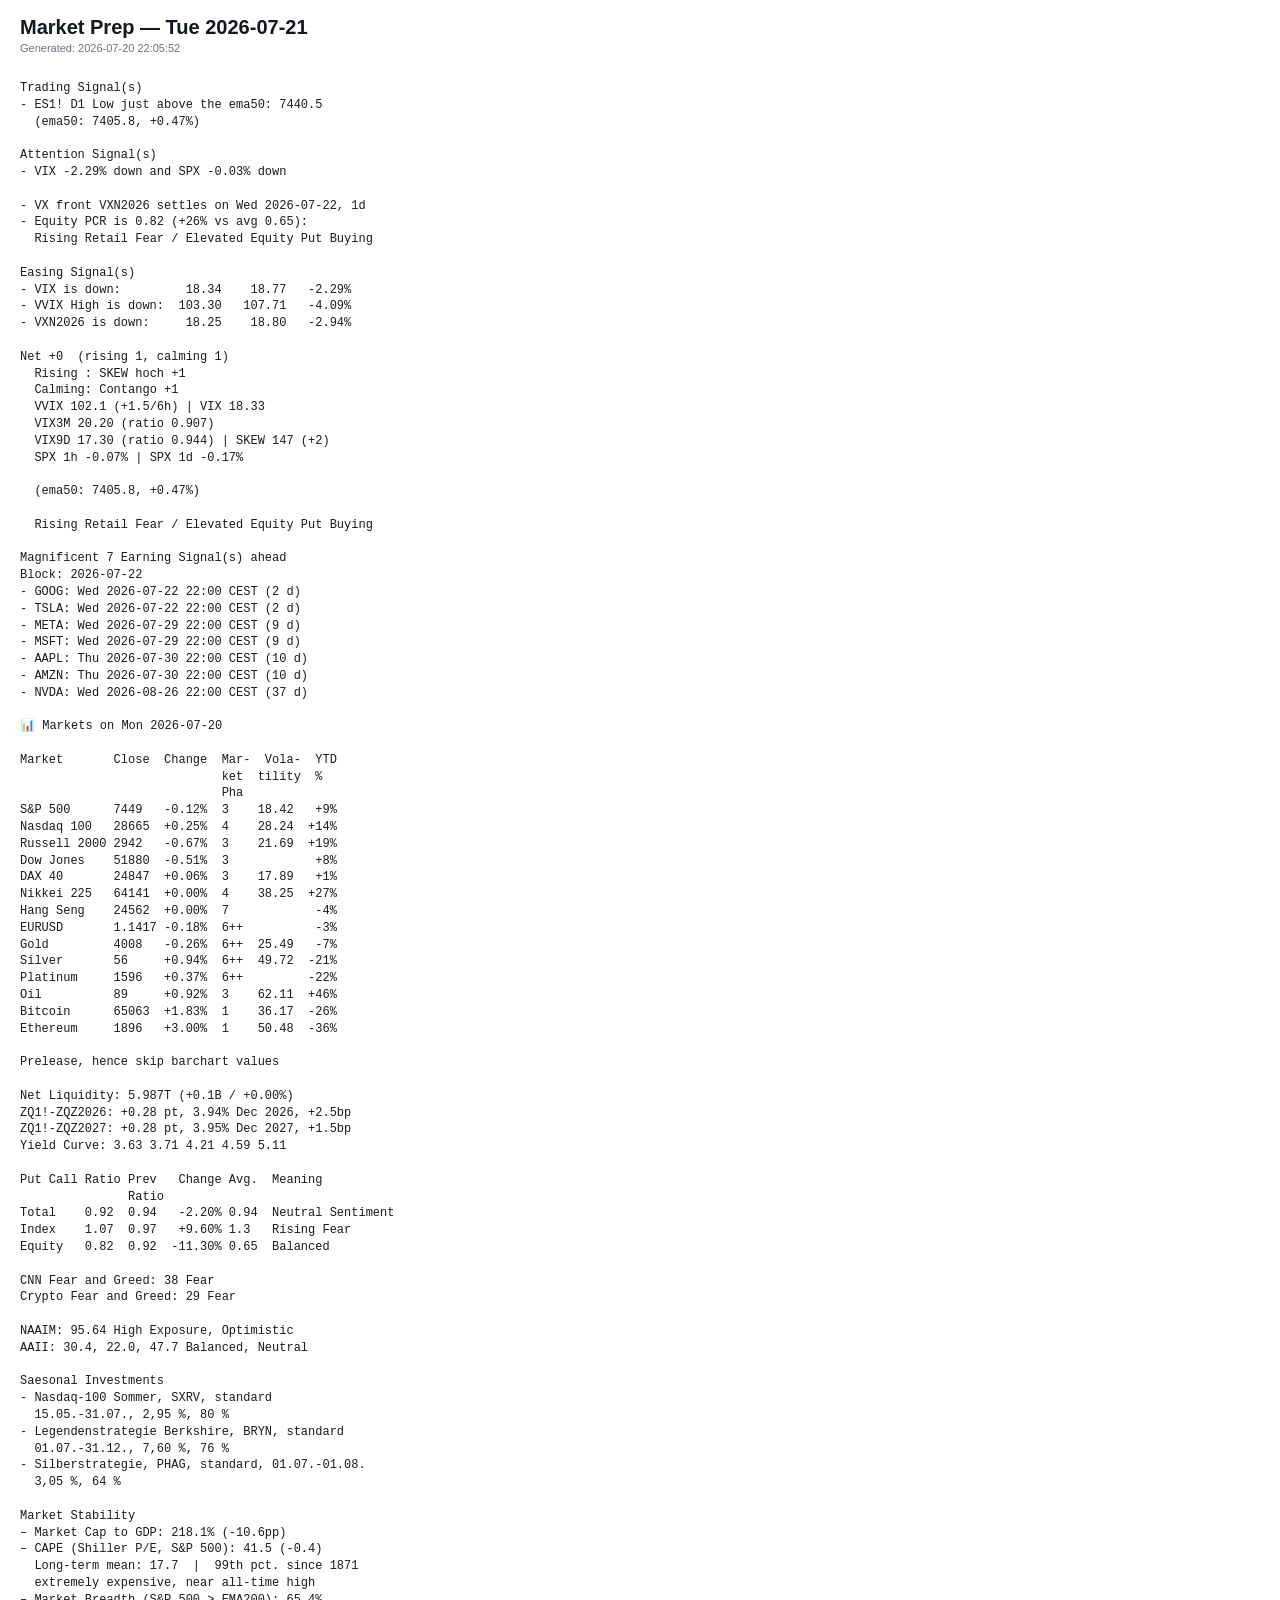
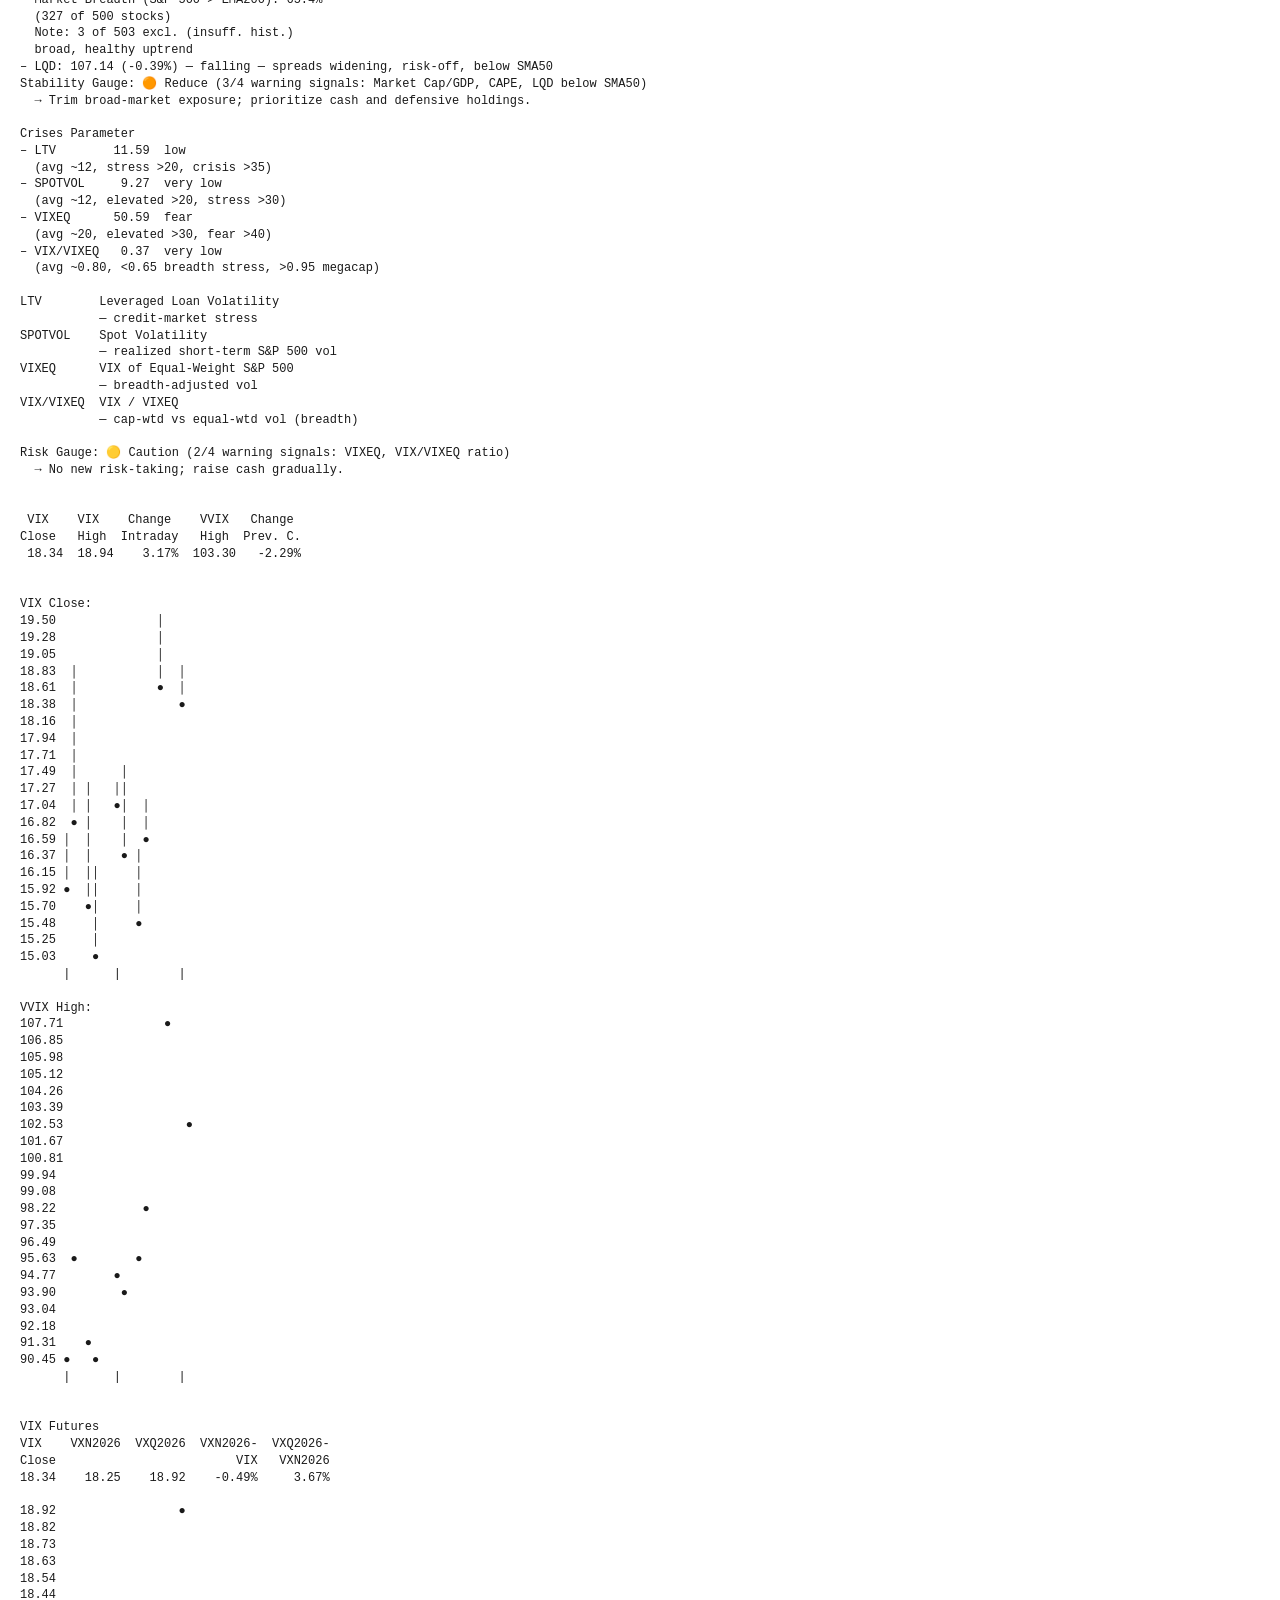
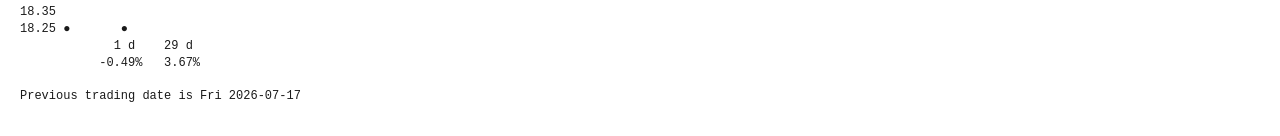
==== market-prep/index.html @ 18270eff "Pre Market Tue 2026-07-21" ====
<!doctype html>
<html lang="en">
<head>
  <meta charset="utf-8"/>
  <meta name="viewport" content="width=device-width, initial-scale=1"/>
  <title>Premarket Prep Tue 2026-07-21</title>
  <style>
    body{margin:0;background:#fff;}
    .hdr{padding:16px 20px 12px;}
    .hdr-title{font-family:"Segoe UI","Noto Sans",sans-serif;font-size:20px;font-weight:700;color:#131722;}
    .hdr-sub{font-family:"Segoe UI","Noto Sans",sans-serif;font-size:11px;color:#6b7280;margin-top:3px;}
    .content{padding:14px 20px;font-family:"Consolas","Courier New",monospace;font-size:12px;line-height:1.4;white-space:pre-wrap;color:#1a1a1a;}
    .dl{margin-top:16px;}
    .dl a{color:#2962ff;}
  </style>
</head>
<body>
  <div class="hdr">
    <div class="hdr-title">Market Prep &mdash; Tue 2026-07-21</div>
    <div class="hdr-sub">Generated: 2026-07-20 22:05:52</div>
  </div>
  <div class="content">Trading Signal(s)
- ES1! D1 Low just above the ema50: 7440.5
  (ema50: 7405.8, +0.47%)

Attention Signal(s)
- VIX -2.29% down and SPX -0.03% down

- VX front VXN2026 settles on Wed 2026-07-22, 1d
- Equity PCR is 0.82 (+26% vs avg 0.65):
  Rising Retail Fear / Elevated Equity Put Buying

Easing Signal(s)
- VIX is down:         18.34    18.77   -2.29%
- VVIX High is down:  103.30   107.71   -4.09%
- VXN2026 is down:     18.25    18.80   -2.94%

Net +0  (rising 1, calming 1)
  Rising : SKEW hoch +1
  Calming: Contango +1
  VVIX 102.1 (+1.5/6h) | VIX 18.33
  VIX3M 20.20 (ratio 0.907)
  VIX9D 17.30 (ratio 0.944) | SKEW 147 (+2)
  SPX 1h -0.07% | SPX 1d -0.17%

  (ema50: 7405.8, +0.47%)

  Rising Retail Fear / Elevated Equity Put Buying

Magnificent 7 Earning Signal(s) ahead
Block: 2026-07-22
- GOOG: Wed 2026-07-22 22:00 CEST (2 d)
- TSLA: Wed 2026-07-22 22:00 CEST (2 d)
- META: Wed 2026-07-29 22:00 CEST (9 d)
- MSFT: Wed 2026-07-29 22:00 CEST (9 d)
- AAPL: Thu 2026-07-30 22:00 CEST (10 d)
- AMZN: Thu 2026-07-30 22:00 CEST (10 d)
- NVDA: Wed 2026-08-26 22:00 CEST (37 d)

📊 Markets on Mon 2026-07-20

Market       Close  Change  Mar-  Vola-  YTD
                            ket  tility  %
                            Pha
S&amp;P 500      7449   -0.12%  3    18.42   +9%
Nasdaq 100   28665  +0.25%  4    28.24  +14%
Russell 2000 2942   -0.67%  3    21.69  +19%
Dow Jones    51880  -0.51%  3            +8%
DAX 40       24847  +0.06%  3    17.89   +1%
Nikkei 225   64141  +0.00%  4    38.25  +27%
Hang Seng    24562  +0.00%  7            -4%
EURUSD       1.1417 -0.18%  6++          -3%
Gold         4008   -0.26%  6++  25.49   -7%
Silver       56     +0.94%  6++  49.72  -21%
Platinum     1596   +0.37%  6++         -22%
Oil          89     +0.92%  3    62.11  +46%
Bitcoin      65063  +1.83%  1    36.17  -26%
Ethereum     1896   +3.00%  1    50.48  -36%

Prelease, hence skip barchart values

Net Liquidity: 5.987T (+0.1B / +0.00%)
ZQ1!-ZQZ2026: +0.28 pt, 3.94% Dec 2026, +2.5bp
ZQ1!-ZQZ2027: +0.28 pt, 3.95% Dec 2027, +1.5bp
Yield Curve: 3.63 3.71 4.21 4.59 5.11

Put Call Ratio Prev   Change Avg.  Meaning
               Ratio
Total    0.92  0.94   -2.20% 0.94  Neutral Sentiment
Index    1.07  0.97   +9.60% 1.3   Rising Fear
Equity   0.82  0.92  -11.30% 0.65  Balanced

CNN Fear and Greed: 38 Fear
Crypto Fear and Greed: 29 Fear

NAAIM: 95.64 High Exposure, Optimistic
AAII: 30.4, 22.0, 47.7 Balanced, Neutral

Saesonal Investments
- Nasdaq-100 Sommer, SXRV, standard
  15.05.-31.07., 2,95 %, 80 %
- Legendenstrategie Berkshire, BRYN, standard
  01.07.-31.12., 7,60 %, 76 %
- Silberstrategie, PHAG, standard, 01.07.-01.08.
  3,05 %, 64 %

Market Stability
– Market Cap to GDP: 218.1% (-10.6pp)
– CAPE (Shiller P/E, S&amp;P 500): 41.5 (-0.4)
  Long-term mean: 17.7  |  99th pct. since 1871
  extremely expensive, near all-time high
– Market Breadth (S&amp;P 500 &gt; EMA200): 65.4%
  (327 of 500 stocks)
  Note: 3 of 503 excl. (insuff. hist.)
  broad, healthy uptrend
– LQD: 107.14 (-0.39%) — falling — spreads widening, risk-off, below SMA50
Stability Gauge: 🟠 Reduce (3/4 warning signals: Market Cap/GDP, CAPE, LQD below SMA50)
  → Trim broad-market exposure; prioritize cash and defensive holdings.

Crises Parameter
– LTV        11.59  low
  (avg ~12, stress &gt;20, crisis &gt;35)
– SPOTVOL     9.27  very low
  (avg ~12, elevated &gt;20, stress &gt;30)
– VIXEQ      50.59  fear
  (avg ~20, elevated &gt;30, fear &gt;40)
– VIX/VIXEQ   0.37  very low
  (avg ~0.80, &lt;0.65 breadth stress, &gt;0.95 megacap)

LTV        Leveraged Loan Volatility
           — credit-market stress
SPOTVOL    Spot Volatility
           — realized short-term S&amp;P 500 vol
VIXEQ      VIX of Equal-Weight S&amp;P 500
           — breadth-adjusted vol
VIX/VIXEQ  VIX / VIXEQ
           — cap-wtd vs equal-wtd vol (breadth)

Risk Gauge: 🟡 Caution (2/4 warning signals: VIXEQ, VIX/VIXEQ ratio)
  → No new risk-taking; raise cash gradually.


 VIX    VIX    Change    VVIX   Change
Close   High  Intraday   High  Prev. C.
 18.34  18.94    3.17%  103.30   -2.29%


VIX Close:
19.50              │
19.28              │
19.05              │
18.83  │           │  │
18.61  │           ●  │
18.38  │              ●
18.16  │
17.94  │
17.71  │
17.49  │      │
17.27  │ │   ││
17.04  │ │   ●│  │
16.82  ● │    │  │
16.59 │  │    │  ●
16.37 │  │    ● │
16.15 │  ││     │
15.92 ●  ││     │
15.70    ●│     │
15.48     │     ●
15.25     │
15.03     ●
      |      |        |

VVIX High:
107.71              ●
106.85
105.98
105.12
104.26
103.39
102.53                 ●
101.67
100.81
99.94
99.08
98.22            ●
97.35
96.49
95.63  ●        ●
94.77        ●
93.90         ●
93.04
92.18
91.31    ●
90.45 ●   ●
      |      |        |


VIX Futures
VIX    VXN2026  VXQ2026  VXN2026-  VXQ2026-
Close                         VIX   VXN2026
18.34    18.25    18.92    -0.49%     3.67%

18.92                 ●
18.82
18.73
18.63
18.54
18.44
18.35
18.25 ●       ●
             1 d    29 d
           -0.49%   3.67%

Previous trading date is Fri 2026-07-17
  </div>
</body>
</html>
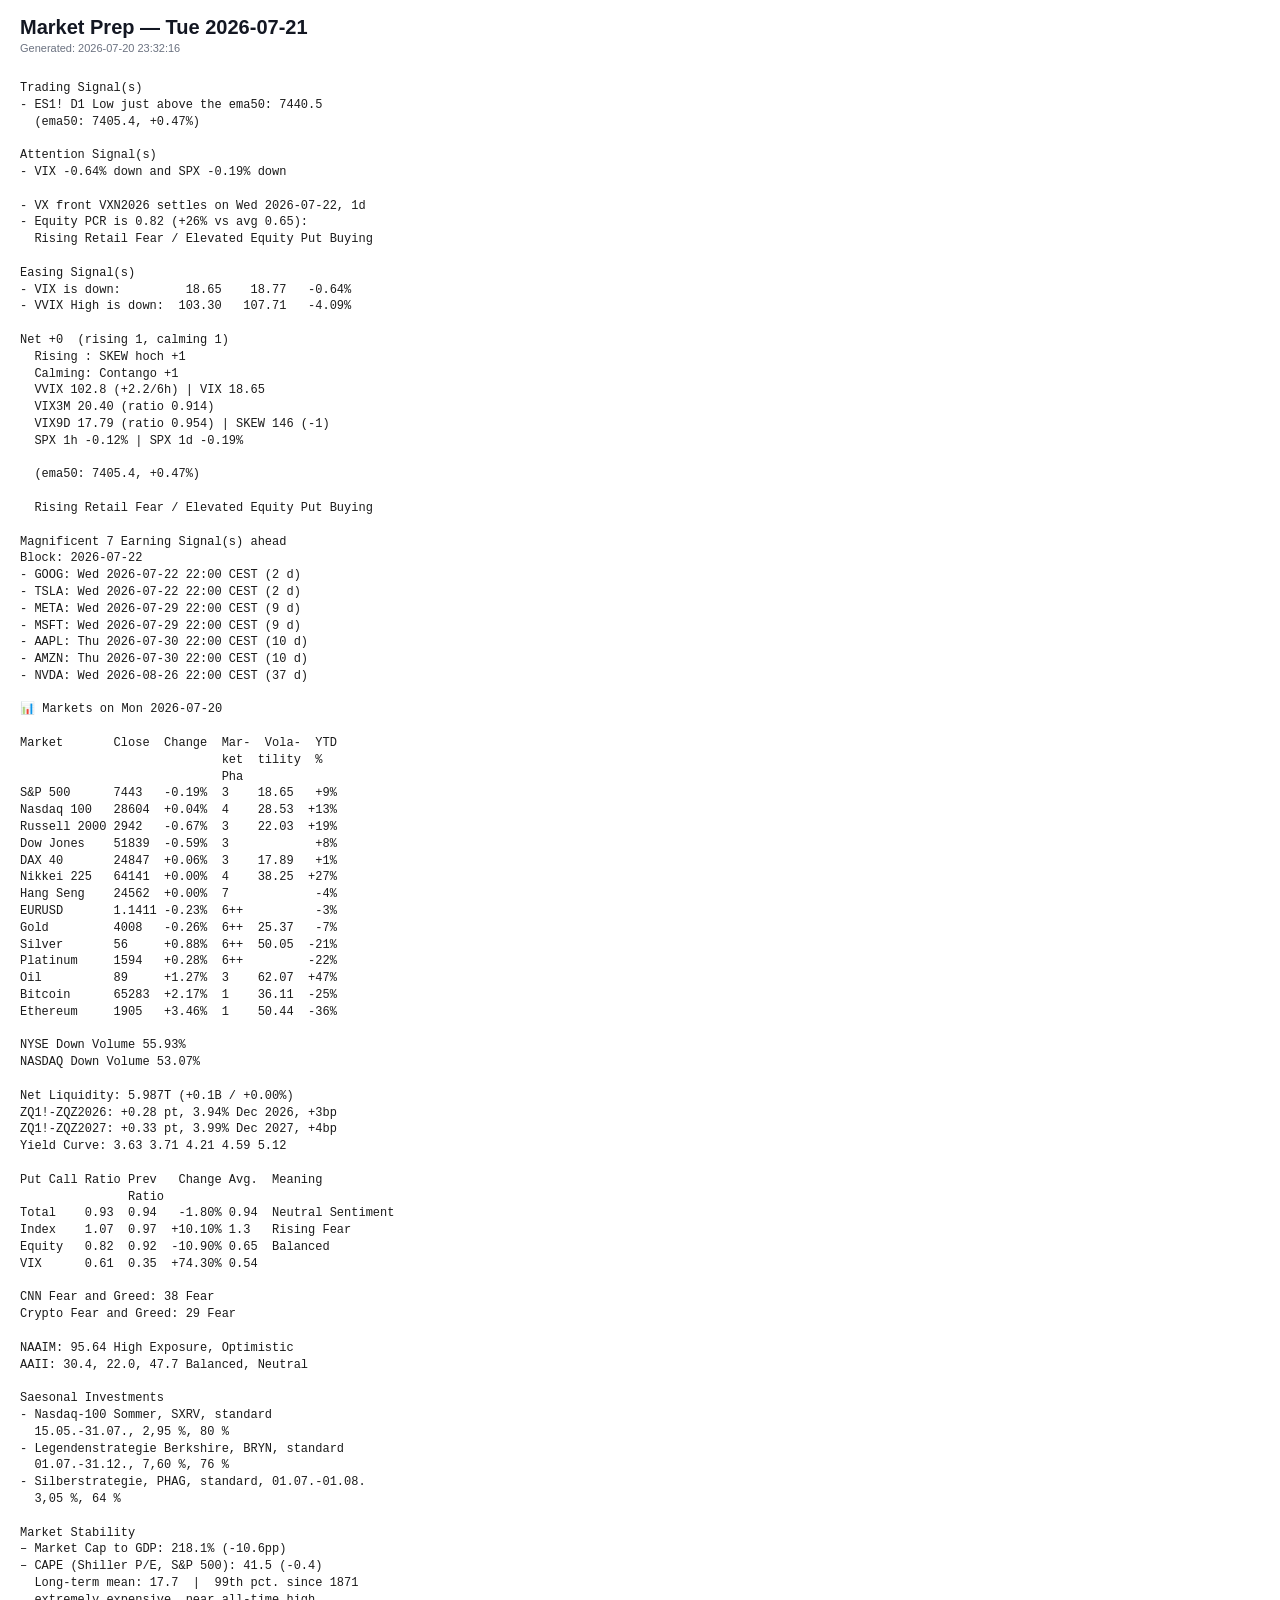
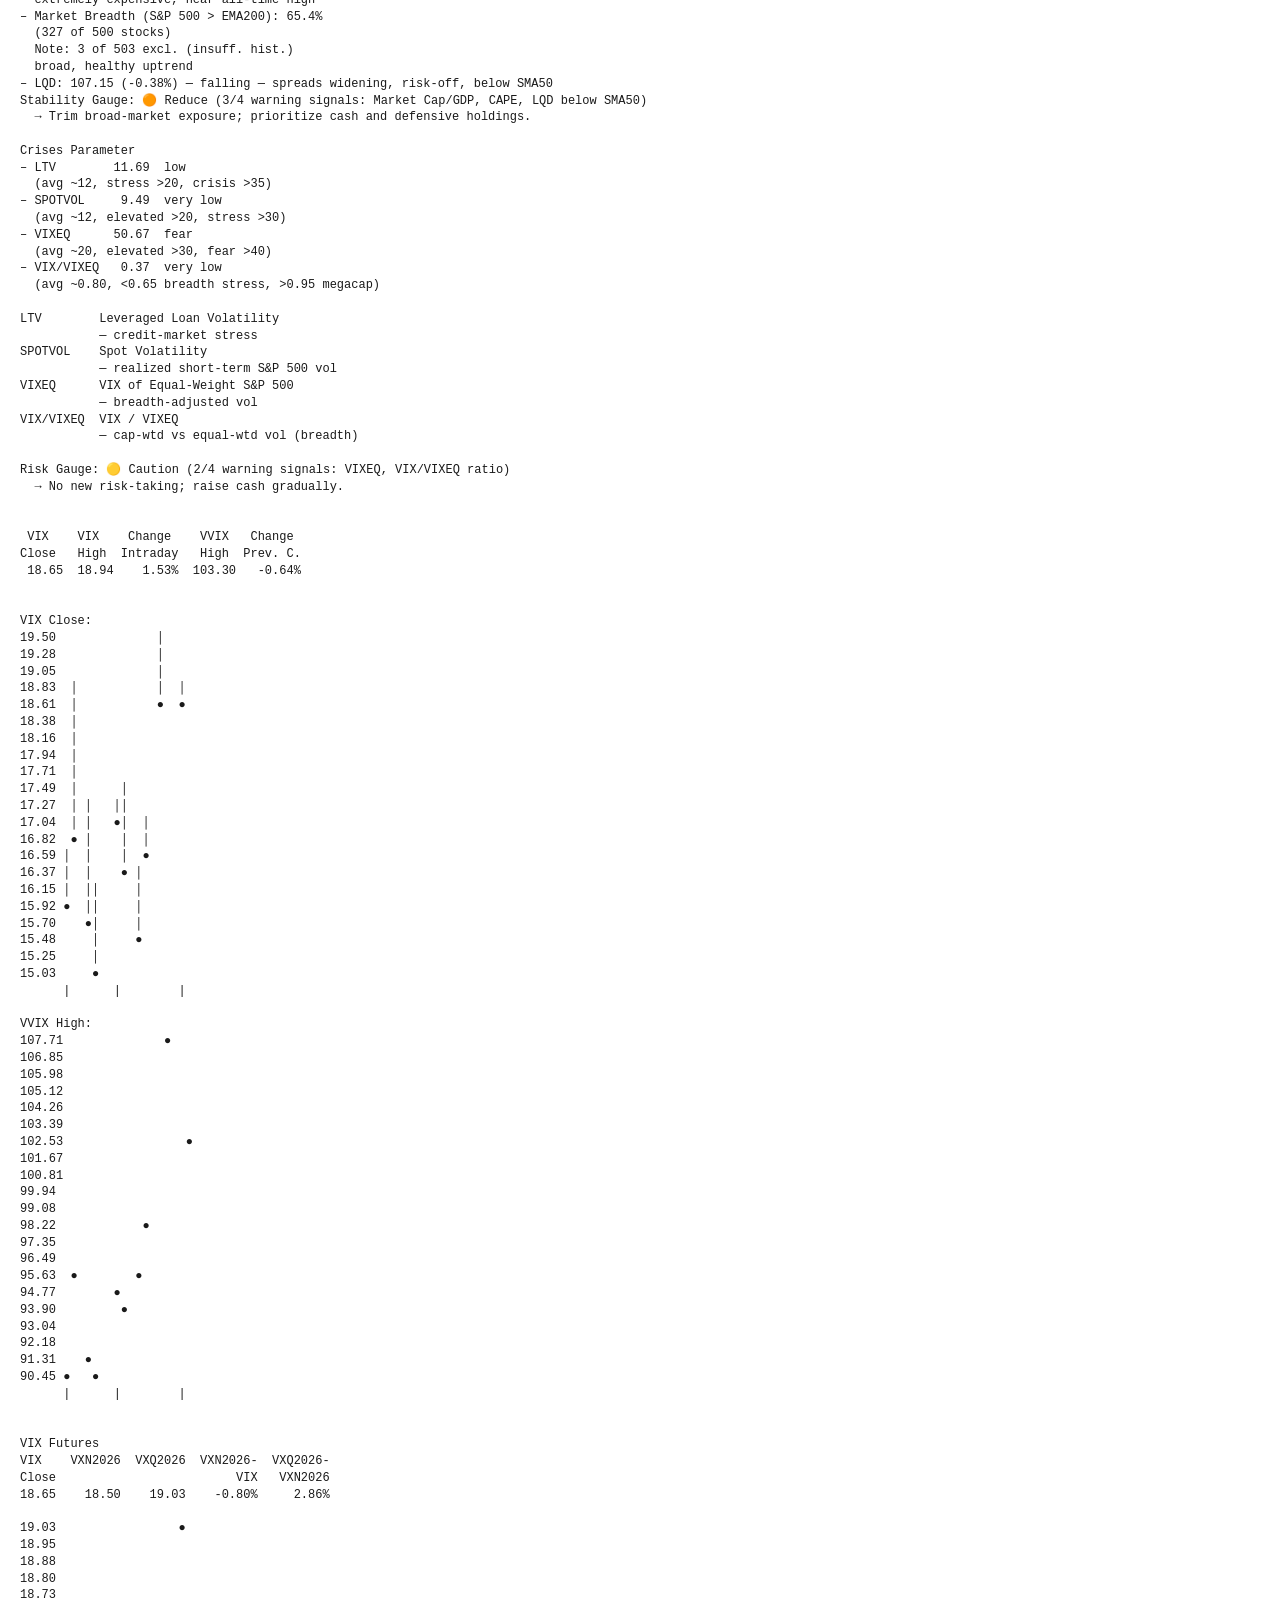
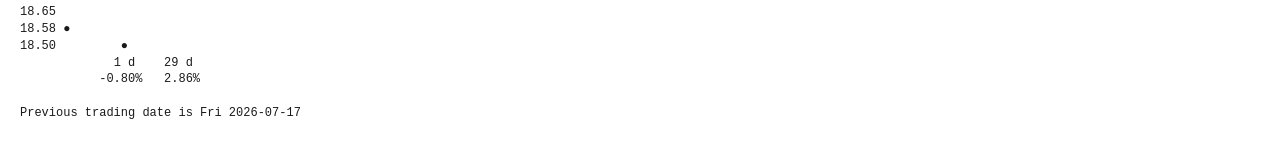
==== commit 3d13a0b2: "Pre Market Tue 2026-07-21" ====
--- a/market-prep/index.html
+++ b/market-prep/index.html
@@ -17,33 +17,32 @@
 <body>
   <div class="hdr">
     <div class="hdr-title">Market Prep &mdash; Tue 2026-07-21</div>
-    <div class="hdr-sub">Generated: 2026-07-20 22:05:52</div>
+    <div class="hdr-sub">Generated: 2026-07-20 23:32:16</div>
   </div>
   <div class="content">Trading Signal(s)
 - ES1! D1 Low just above the ema50: 7440.5
-  (ema50: 7405.8, +0.47%)
+  (ema50: 7405.4, +0.47%)
 
 Attention Signal(s)
-- VIX -2.29% down and SPX -0.03% down
+- VIX -0.64% down and SPX -0.19% down
 
 - VX front VXN2026 settles on Wed 2026-07-22, 1d
 - Equity PCR is 0.82 (+26% vs avg 0.65):
   Rising Retail Fear / Elevated Equity Put Buying
 
 Easing Signal(s)
-- VIX is down:         18.34    18.77   -2.29%
+- VIX is down:         18.65    18.77   -0.64%
 - VVIX High is down:  103.30   107.71   -4.09%
-- VXN2026 is down:     18.25    18.80   -2.94%
 
 Net +0  (rising 1, calming 1)
   Rising : SKEW hoch +1
   Calming: Contango +1
-  VVIX 102.1 (+1.5/6h) | VIX 18.33
-  VIX3M 20.20 (ratio 0.907)
-  VIX9D 17.30 (ratio 0.944) | SKEW 147 (+2)
-  SPX 1h -0.07% | SPX 1d -0.17%
-
-  (ema50: 7405.8, +0.47%)
+  VVIX 102.8 (+2.2/6h) | VIX 18.65
+  VIX3M 20.40 (ratio 0.914)
+  VIX9D 17.79 (ratio 0.954) | SKEW 146 (-1)
+  SPX 1h -0.12% | SPX 1d -0.19%
+
+  (ema50: 7405.4, +0.47%)
 
   Rising Retail Fear / Elevated Equity Put Buying
 
@@ -62,33 +61,35 @@
 Market       Close  Change  Mar-  Vola-  YTD
                             ket  tility  %
                             Pha
-S&amp;P 500      7449   -0.12%  3    18.42   +9%
-Nasdaq 100   28665  +0.25%  4    28.24  +14%
-Russell 2000 2942   -0.67%  3    21.69  +19%
-Dow Jones    51880  -0.51%  3            +8%
+S&amp;P 500      7443   -0.19%  3    18.65   +9%
+Nasdaq 100   28604  +0.04%  4    28.53  +13%
+Russell 2000 2942   -0.67%  3    22.03  +19%
+Dow Jones    51839  -0.59%  3            +8%
 DAX 40       24847  +0.06%  3    17.89   +1%
 Nikkei 225   64141  +0.00%  4    38.25  +27%
 Hang Seng    24562  +0.00%  7            -4%
-EURUSD       1.1417 -0.18%  6++          -3%
-Gold         4008   -0.26%  6++  25.49   -7%
-Silver       56     +0.94%  6++  49.72  -21%
-Platinum     1596   +0.37%  6++         -22%
-Oil          89     +0.92%  3    62.11  +46%
-Bitcoin      65063  +1.83%  1    36.17  -26%
-Ethereum     1896   +3.00%  1    50.48  -36%
-
-Prelease, hence skip barchart values
+EURUSD       1.1411 -0.23%  6++          -3%
+Gold         4008   -0.26%  6++  25.37   -7%
+Silver       56     +0.88%  6++  50.05  -21%
+Platinum     1594   +0.28%  6++         -22%
+Oil          89     +1.27%  3    62.07  +47%
+Bitcoin      65283  +2.17%  1    36.11  -25%
+Ethereum     1905   +3.46%  1    50.44  -36%
+
+NYSE Down Volume 55.93%
+NASDAQ Down Volume 53.07%
 
 Net Liquidity: 5.987T (+0.1B / +0.00%)
-ZQ1!-ZQZ2026: +0.28 pt, 3.94% Dec 2026, +2.5bp
-ZQ1!-ZQZ2027: +0.28 pt, 3.95% Dec 2027, +1.5bp
-Yield Curve: 3.63 3.71 4.21 4.59 5.11
+ZQ1!-ZQZ2026: +0.28 pt, 3.94% Dec 2026, +3bp
+ZQ1!-ZQZ2027: +0.33 pt, 3.99% Dec 2027, +4bp
+Yield Curve: 3.63 3.71 4.21 4.59 5.12
 
 Put Call Ratio Prev   Change Avg.  Meaning
                Ratio
-Total    0.92  0.94   -2.20% 0.94  Neutral Sentiment
-Index    1.07  0.97   +9.60% 1.3   Rising Fear
-Equity   0.82  0.92  -11.30% 0.65  Balanced
+Total    0.93  0.94   -1.80% 0.94  Neutral Sentiment
+Index    1.07  0.97  +10.10% 1.3   Rising Fear
+Equity   0.82  0.92  -10.90% 0.65  Balanced
+VIX      0.61  0.35  +74.30% 0.54
 
 CNN Fear and Greed: 38 Fear
 Crypto Fear and Greed: 29 Fear
@@ -113,16 +114,16 @@
   (327 of 500 stocks)
   Note: 3 of 503 excl. (insuff. hist.)
   broad, healthy uptrend
-– LQD: 107.14 (-0.39%) — falling — spreads widening, risk-off, below SMA50
+– LQD: 107.15 (-0.38%) — falling — spreads widening, risk-off, below SMA50
 Stability Gauge: 🟠 Reduce (3/4 warning signals: Market Cap/GDP, CAPE, LQD below SMA50)
   → Trim broad-market exposure; prioritize cash and defensive holdings.
 
 Crises Parameter
-– LTV        11.59  low
+– LTV        11.69  low
   (avg ~12, stress &gt;20, crisis &gt;35)
-– SPOTVOL     9.27  very low
+– SPOTVOL     9.49  very low
   (avg ~12, elevated &gt;20, stress &gt;30)
-– VIXEQ      50.59  fear
+– VIXEQ      50.67  fear
   (avg ~20, elevated &gt;30, fear &gt;40)
 – VIX/VIXEQ   0.37  very low
   (avg ~0.80, &lt;0.65 breadth stress, &gt;0.95 megacap)
@@ -142,7 +143,7 @@
 
  VIX    VIX    Change    VVIX   Change
 Close   High  Intraday   High  Prev. C.
- 18.34  18.94    3.17%  103.30   -2.29%
+ 18.65  18.94    1.53%  103.30   -0.64%
 
 
 VIX Close:
@@ -150,8 +151,8 @@
 19.28              │
 19.05              │
 18.83  │           │  │
-18.61  │           ●  │
-18.38  │              ●
+18.61  │           ●  ●
+18.38  │
 18.16  │
 17.94  │
 17.71  │
@@ -197,18 +198,18 @@
 VIX Futures
 VIX    VXN2026  VXQ2026  VXN2026-  VXQ2026-
 Close                         VIX   VXN2026
-18.34    18.25    18.92    -0.49%     3.67%
-
-18.92                 ●
-18.82
+18.65    18.50    19.03    -0.80%     2.86%
+
+19.03                 ●
+18.95
+18.88
+18.80
 18.73
-18.63
-18.54
-18.44
-18.35
-18.25 ●       ●
+18.65
+18.58 ●
+18.50         ●
              1 d    29 d
-           -0.49%   3.67%
+           -0.80%   2.86%
 
 Previous trading date is Fri 2026-07-17
   </div>
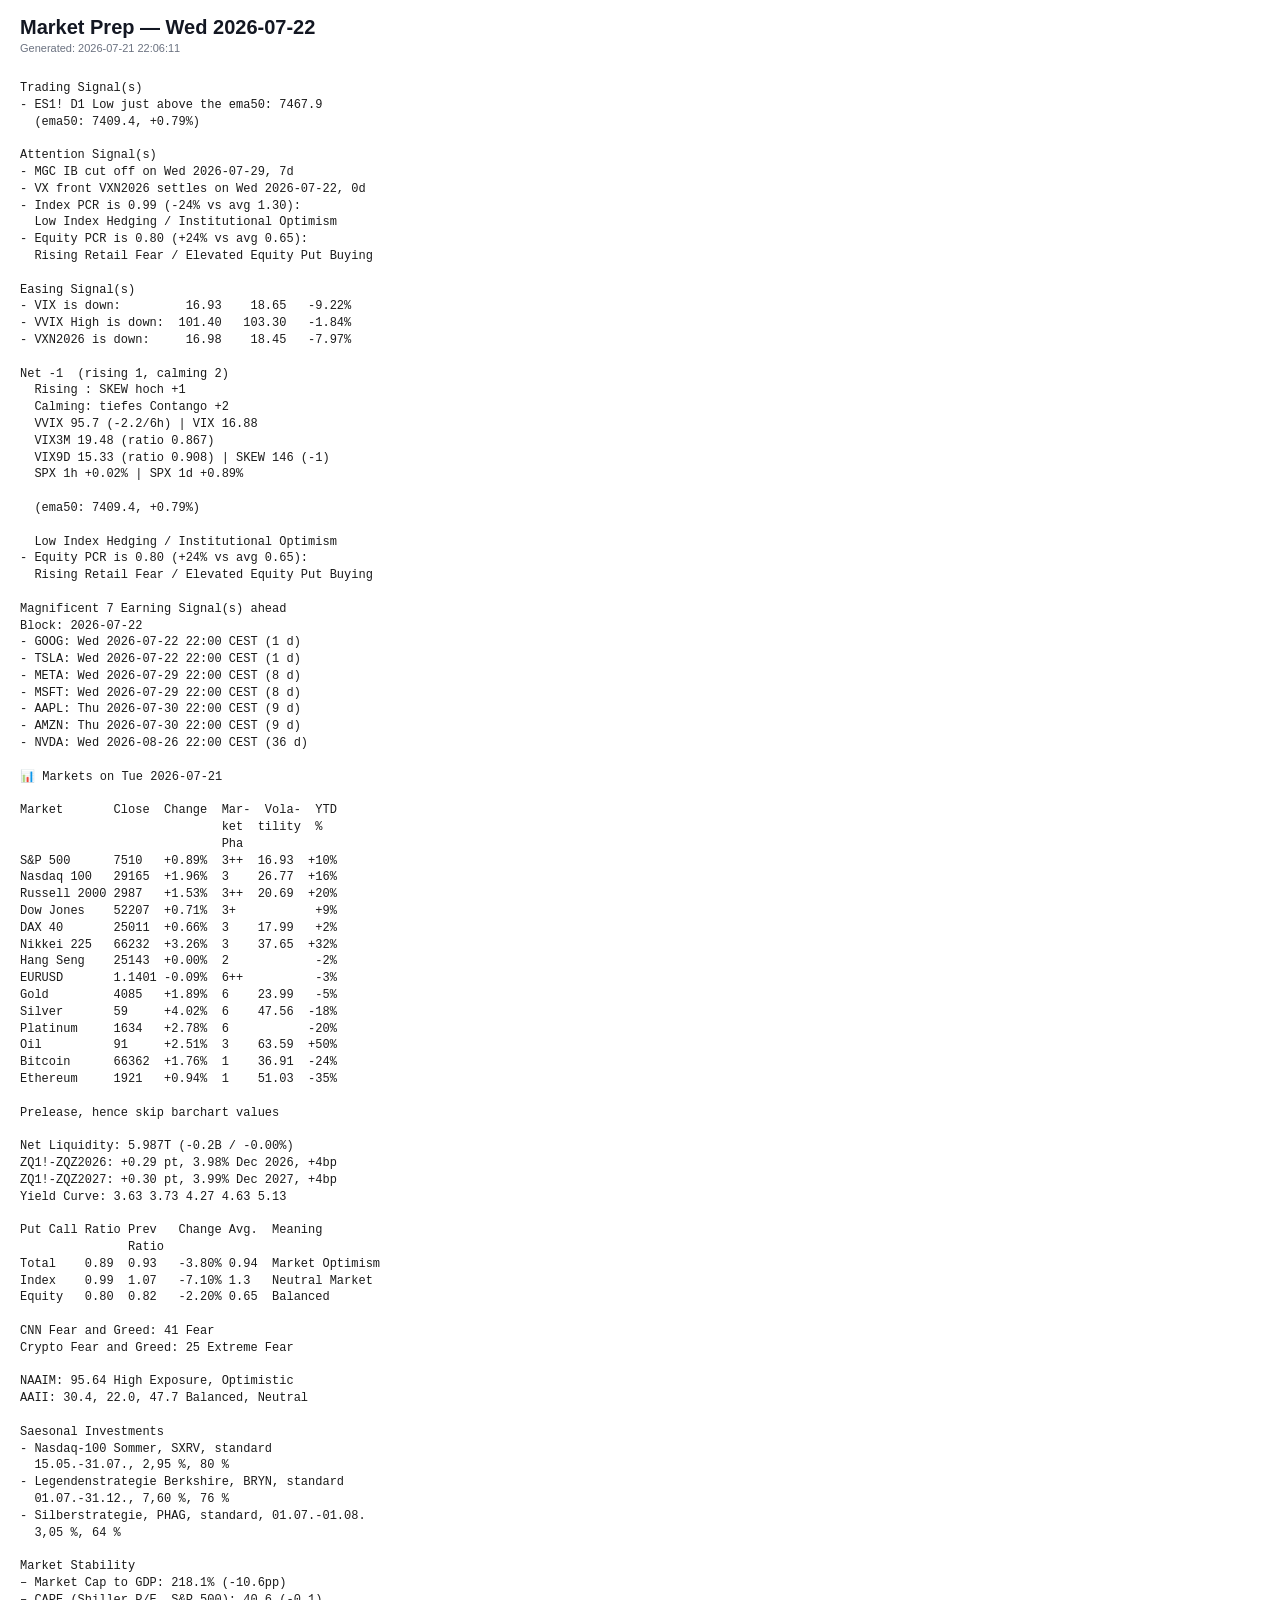
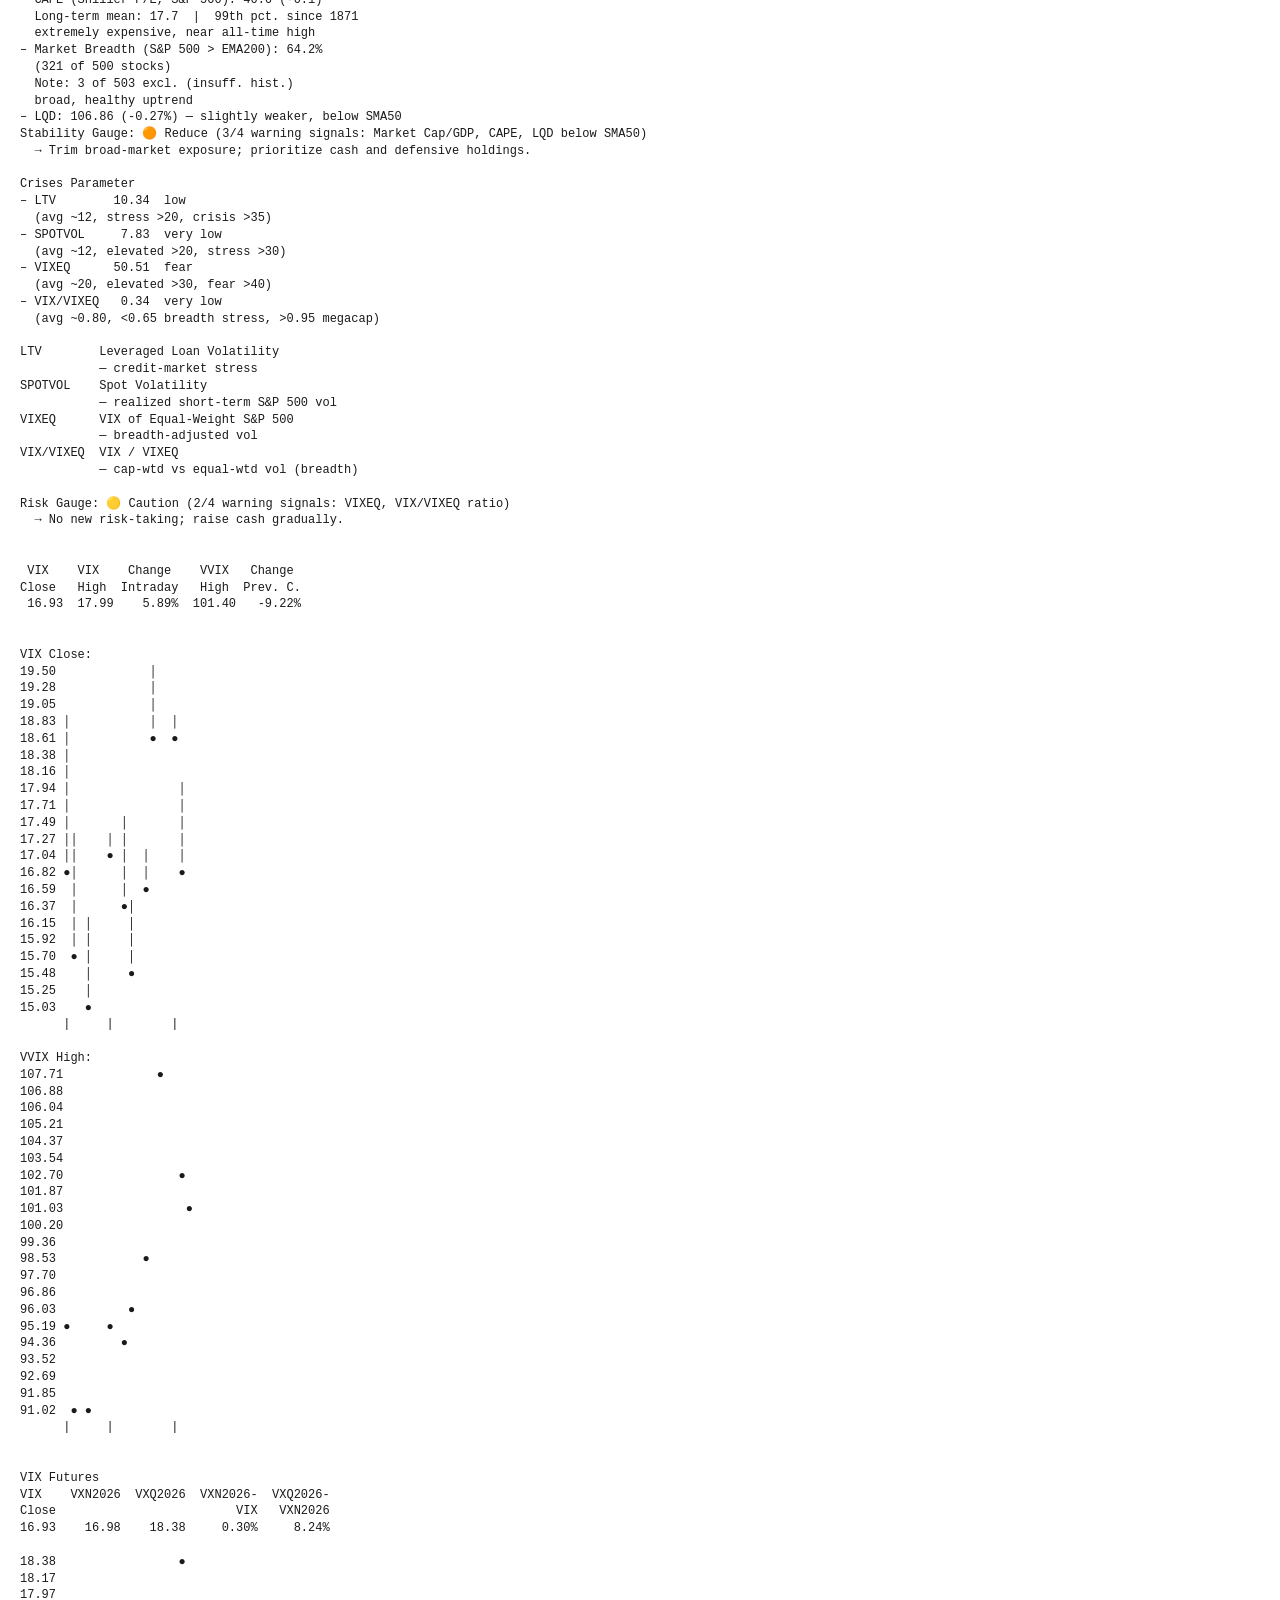
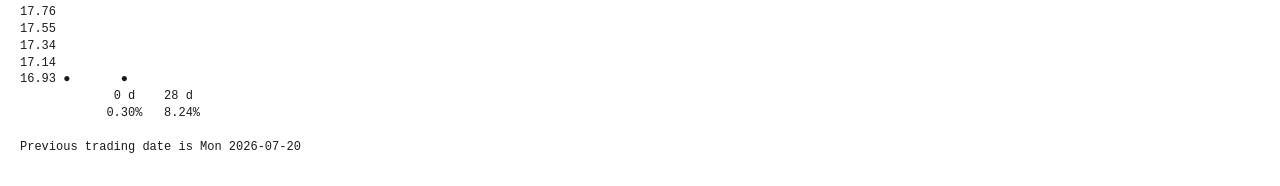
==== commit f61a1495: "Pre Market Wed 2026-07-22" ====
--- a/market-prep/index.html
+++ b/market-prep/index.html
@@ -3,7 +3,7 @@
 <head>
   <meta charset="utf-8"/>
   <meta name="viewport" content="width=device-width, initial-scale=1"/>
-  <title>Premarket Prep Tue 2026-07-21</title>
+  <title>Premarket Prep Wed 2026-07-22</title>
   <style>
     body{margin:0;background:#fff;}
     .hdr{padding:16px 20px 12px;}
@@ -16,83 +16,85 @@
 </head>
 <body>
   <div class="hdr">
-    <div class="hdr-title">Market Prep &mdash; Tue 2026-07-21</div>
-    <div class="hdr-sub">Generated: 2026-07-20 23:32:16</div>
+    <div class="hdr-title">Market Prep &mdash; Wed 2026-07-22</div>
+    <div class="hdr-sub">Generated: 2026-07-21 22:06:11</div>
   </div>
   <div class="content">Trading Signal(s)
-- ES1! D1 Low just above the ema50: 7440.5
-  (ema50: 7405.4, +0.47%)
+- ES1! D1 Low just above the ema50: 7467.9
+  (ema50: 7409.4, +0.79%)
 
 Attention Signal(s)
-- VIX -0.64% down and SPX -0.19% down
-
-- VX front VXN2026 settles on Wed 2026-07-22, 1d
-- Equity PCR is 0.82 (+26% vs avg 0.65):
+- MGC IB cut off on Wed 2026-07-29, 7d
+- VX front VXN2026 settles on Wed 2026-07-22, 0d
+- Index PCR is 0.99 (-24% vs avg 1.30):
+  Low Index Hedging / Institutional Optimism
+- Equity PCR is 0.80 (+24% vs avg 0.65):
   Rising Retail Fear / Elevated Equity Put Buying
 
 Easing Signal(s)
-- VIX is down:         18.65    18.77   -0.64%
-- VVIX High is down:  103.30   107.71   -4.09%
-
-Net +0  (rising 1, calming 1)
+- VIX is down:         16.93    18.65   -9.22%
+- VVIX High is down:  101.40   103.30   -1.84%
+- VXN2026 is down:     16.98    18.45   -7.97%
+
+Net -1  (rising 1, calming 2)
   Rising : SKEW hoch +1
-  Calming: Contango +1
-  VVIX 102.8 (+2.2/6h) | VIX 18.65
-  VIX3M 20.40 (ratio 0.914)
-  VIX9D 17.79 (ratio 0.954) | SKEW 146 (-1)
-  SPX 1h -0.12% | SPX 1d -0.19%
-
-  (ema50: 7405.4, +0.47%)
-
+  Calming: tiefes Contango +2
+  VVIX 95.7 (-2.2/6h) | VIX 16.88
+  VIX3M 19.48 (ratio 0.867)
+  VIX9D 15.33 (ratio 0.908) | SKEW 146 (-1)
+  SPX 1h +0.02% | SPX 1d +0.89%
+
+  (ema50: 7409.4, +0.79%)
+
+  Low Index Hedging / Institutional Optimism
+- Equity PCR is 0.80 (+24% vs avg 0.65):
   Rising Retail Fear / Elevated Equity Put Buying
 
 Magnificent 7 Earning Signal(s) ahead
 Block: 2026-07-22
-- GOOG: Wed 2026-07-22 22:00 CEST (2 d)
-- TSLA: Wed 2026-07-22 22:00 CEST (2 d)
-- META: Wed 2026-07-29 22:00 CEST (9 d)
-- MSFT: Wed 2026-07-29 22:00 CEST (9 d)
-- AAPL: Thu 2026-07-30 22:00 CEST (10 d)
-- AMZN: Thu 2026-07-30 22:00 CEST (10 d)
-- NVDA: Wed 2026-08-26 22:00 CEST (37 d)
-
-📊 Markets on Mon 2026-07-20
+- GOOG: Wed 2026-07-22 22:00 CEST (1 d)
+- TSLA: Wed 2026-07-22 22:00 CEST (1 d)
+- META: Wed 2026-07-29 22:00 CEST (8 d)
+- MSFT: Wed 2026-07-29 22:00 CEST (8 d)
+- AAPL: Thu 2026-07-30 22:00 CEST (9 d)
+- AMZN: Thu 2026-07-30 22:00 CEST (9 d)
+- NVDA: Wed 2026-08-26 22:00 CEST (36 d)
+
+📊 Markets on Tue 2026-07-21
 
 Market       Close  Change  Mar-  Vola-  YTD
                             ket  tility  %
                             Pha
-S&amp;P 500      7443   -0.19%  3    18.65   +9%
-Nasdaq 100   28604  +0.04%  4    28.53  +13%
-Russell 2000 2942   -0.67%  3    22.03  +19%
-Dow Jones    51839  -0.59%  3            +8%
-DAX 40       24847  +0.06%  3    17.89   +1%
-Nikkei 225   64141  +0.00%  4    38.25  +27%
-Hang Seng    24562  +0.00%  7            -4%
-EURUSD       1.1411 -0.23%  6++          -3%
-Gold         4008   -0.26%  6++  25.37   -7%
-Silver       56     +0.88%  6++  50.05  -21%
-Platinum     1594   +0.28%  6++         -22%
-Oil          89     +1.27%  3    62.07  +47%
-Bitcoin      65283  +2.17%  1    36.11  -25%
-Ethereum     1905   +3.46%  1    50.44  -36%
-
-NYSE Down Volume 55.93%
-NASDAQ Down Volume 53.07%
-
-Net Liquidity: 5.987T (+0.1B / +0.00%)
-ZQ1!-ZQZ2026: +0.28 pt, 3.94% Dec 2026, +3bp
-ZQ1!-ZQZ2027: +0.33 pt, 3.99% Dec 2027, +4bp
-Yield Curve: 3.63 3.71 4.21 4.59 5.12
+S&amp;P 500      7510   +0.89%  3++  16.93  +10%
+Nasdaq 100   29165  +1.96%  3    26.77  +16%
+Russell 2000 2987   +1.53%  3++  20.69  +20%
+Dow Jones    52207  +0.71%  3+           +9%
+DAX 40       25011  +0.66%  3    17.99   +2%
+Nikkei 225   66232  +3.26%  3    37.65  +32%
+Hang Seng    25143  +0.00%  2            -2%
+EURUSD       1.1401 -0.09%  6++          -3%
+Gold         4085   +1.89%  6    23.99   -5%
+Silver       59     +4.02%  6    47.56  -18%
+Platinum     1634   +2.78%  6           -20%
+Oil          91     +2.51%  3    63.59  +50%
+Bitcoin      66362  +1.76%  1    36.91  -24%
+Ethereum     1921   +0.94%  1    51.03  -35%
+
+Prelease, hence skip barchart values
+
+Net Liquidity: 5.987T (-0.2B / -0.00%)
+ZQ1!-ZQZ2026: +0.29 pt, 3.98% Dec 2026, +4bp
+ZQ1!-ZQZ2027: +0.30 pt, 3.99% Dec 2027, +4bp
+Yield Curve: 3.63 3.73 4.27 4.63 5.13
 
 Put Call Ratio Prev   Change Avg.  Meaning
                Ratio
-Total    0.93  0.94   -1.80% 0.94  Neutral Sentiment
-Index    1.07  0.97  +10.10% 1.3   Rising Fear
-Equity   0.82  0.92  -10.90% 0.65  Balanced
-VIX      0.61  0.35  +74.30% 0.54
-
-CNN Fear and Greed: 38 Fear
-Crypto Fear and Greed: 29 Fear
+Total    0.89  0.93   -3.80% 0.94  Market Optimism
+Index    0.99  1.07   -7.10% 1.3   Neutral Market
+Equity   0.80  0.82   -2.20% 0.65  Balanced
+
+CNN Fear and Greed: 41 Fear
+Crypto Fear and Greed: 25 Extreme Fear
 
 NAAIM: 95.64 High Exposure, Optimistic
 AAII: 30.4, 22.0, 47.7 Balanced, Neutral
@@ -107,25 +109,25 @@
 
 Market Stability
 – Market Cap to GDP: 218.1% (-10.6pp)
-– CAPE (Shiller P/E, S&amp;P 500): 41.5 (-0.4)
+– CAPE (Shiller P/E, S&amp;P 500): 40.6 (-0.1)
   Long-term mean: 17.7  |  99th pct. since 1871
   extremely expensive, near all-time high
-– Market Breadth (S&amp;P 500 &gt; EMA200): 65.4%
-  (327 of 500 stocks)
+– Market Breadth (S&amp;P 500 &gt; EMA200): 64.2%
+  (321 of 500 stocks)
   Note: 3 of 503 excl. (insuff. hist.)
   broad, healthy uptrend
-– LQD: 107.15 (-0.38%) — falling — spreads widening, risk-off, below SMA50
+– LQD: 106.86 (-0.27%) — slightly weaker, below SMA50
 Stability Gauge: 🟠 Reduce (3/4 warning signals: Market Cap/GDP, CAPE, LQD below SMA50)
   → Trim broad-market exposure; prioritize cash and defensive holdings.
 
 Crises Parameter
-– LTV        11.69  low
+– LTV        10.34  low
   (avg ~12, stress &gt;20, crisis &gt;35)
-– SPOTVOL     9.49  very low
+– SPOTVOL     7.83  very low
   (avg ~12, elevated &gt;20, stress &gt;30)
-– VIXEQ      50.67  fear
+– VIXEQ      50.51  fear
   (avg ~20, elevated &gt;30, fear &gt;40)
-– VIX/VIXEQ   0.37  very low
+– VIX/VIXEQ   0.34  very low
   (avg ~0.80, &lt;0.65 breadth stress, &gt;0.95 megacap)
 
 LTV        Leveraged Loan Volatility
@@ -143,75 +145,75 @@
 
  VIX    VIX    Change    VVIX   Change
 Close   High  Intraday   High  Prev. C.
- 18.65  18.94    1.53%  103.30   -0.64%
+ 16.93  17.99    5.89%  101.40   -9.22%
 
 
 VIX Close:
-19.50              │
-19.28              │
-19.05              │
-18.83  │           │  │
-18.61  │           ●  ●
-18.38  │
-18.16  │
-17.94  │
-17.71  │
-17.49  │      │
-17.27  │ │   ││
-17.04  │ │   ●│  │
-16.82  ● │    │  │
-16.59 │  │    │  ●
-16.37 │  │    ● │
-16.15 │  ││     │
-15.92 ●  ││     │
-15.70    ●│     │
-15.48     │     ●
-15.25     │
-15.03     ●
-      |      |        |
+19.50             │
+19.28             │
+19.05             │
+18.83 │           │  │
+18.61 │           ●  ●
+18.38 │
+18.16 │
+17.94 │               │
+17.71 │               │
+17.49 │       │       │
+17.27 ││    │ │       │
+17.04 ││    ● │  │    │
+16.82 ●│      │  │    ●
+16.59  │      │  ●
+16.37  │      ●│
+16.15  │ │     │
+15.92  │ │     │
+15.70  ● │     │
+15.48    │     ●
+15.25    │
+15.03    ●
+      |     |        |
 
 VVIX High:
-107.71              ●
-106.85
-105.98
-105.12
-104.26
-103.39
-102.53                 ●
-101.67
-100.81
-99.94
-99.08
-98.22            ●
-97.35
-96.49
-95.63  ●        ●
-94.77        ●
-93.90         ●
-93.04
-92.18
-91.31    ●
-90.45 ●   ●
-      |      |        |
+107.71             ●
+106.88
+106.04
+105.21
+104.37
+103.54
+102.70                ●
+101.87
+101.03                 ●
+100.20
+99.36
+98.53            ●
+97.70
+96.86
+96.03          ●
+95.19 ●     ●
+94.36         ●
+93.52
+92.69
+91.85
+91.02  ● ●
+      |     |        |
 
 
 VIX Futures
 VIX    VXN2026  VXQ2026  VXN2026-  VXQ2026-
 Close                         VIX   VXN2026
-18.65    18.50    19.03    -0.80%     2.86%
-
-19.03                 ●
-18.95
-18.88
-18.80
-18.73
-18.65
-18.58 ●
-18.50         ●
-             1 d    29 d
-           -0.80%   2.86%
-
-Previous trading date is Fri 2026-07-17
+16.93    16.98    18.38     0.30%     8.24%
+
+18.38                 ●
+18.17
+17.97
+17.76
+17.55
+17.34
+17.14
+16.93 ●       ●
+             0 d    28 d
+            0.30%   8.24%
+
+Previous trading date is Mon 2026-07-20
   </div>
 </body>
 </html>
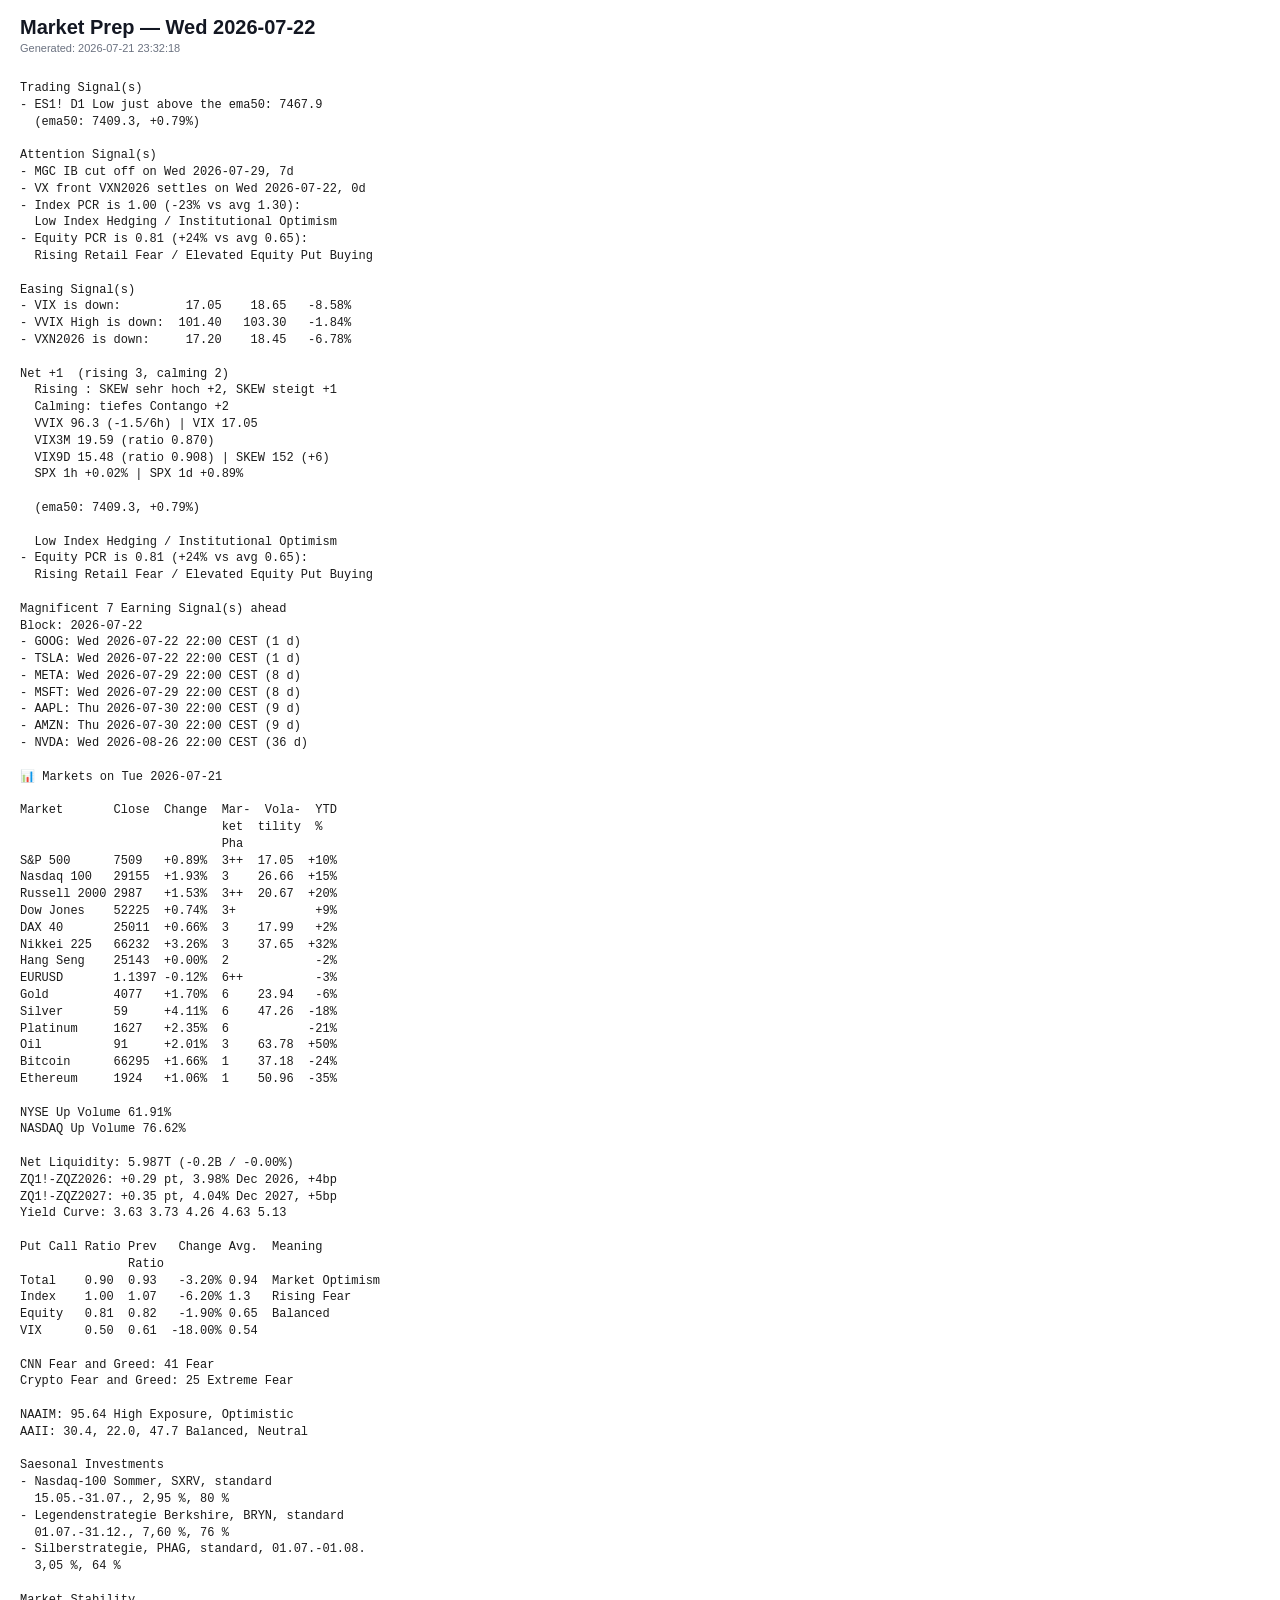
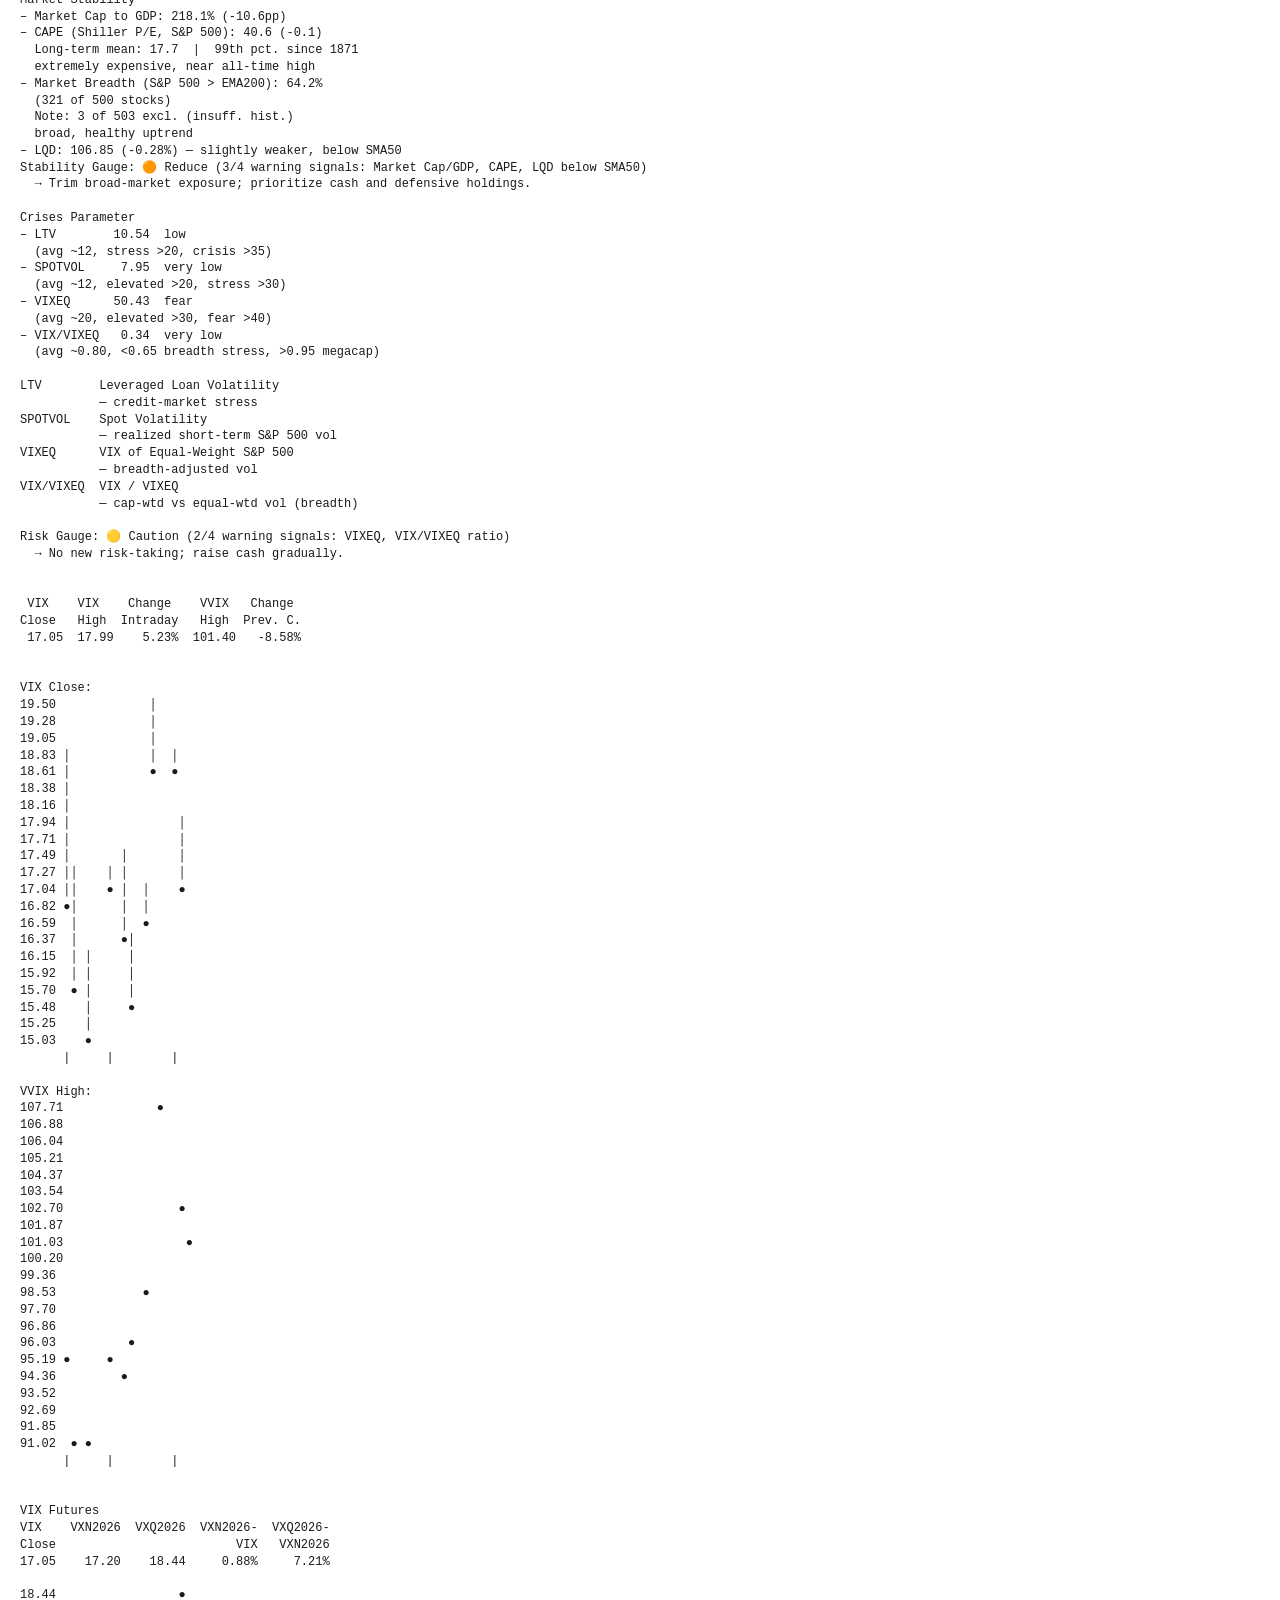
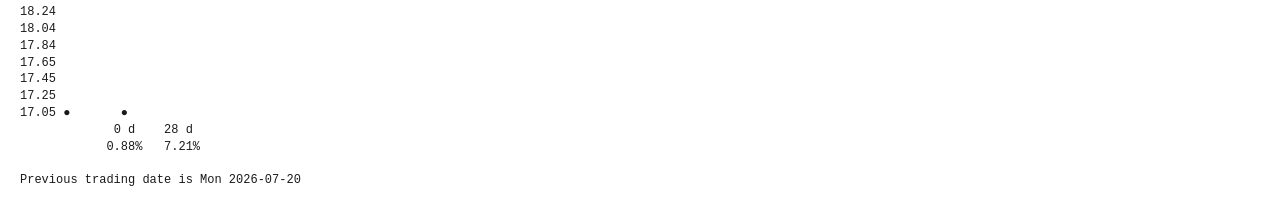
==== commit 907ff8e7: "Pre Market Wed 2026-07-22" ====
--- a/market-prep/index.html
+++ b/market-prep/index.html
@@ -17,37 +17,37 @@
 <body>
   <div class="hdr">
     <div class="hdr-title">Market Prep &mdash; Wed 2026-07-22</div>
-    <div class="hdr-sub">Generated: 2026-07-21 22:06:11</div>
+    <div class="hdr-sub">Generated: 2026-07-21 23:32:18</div>
   </div>
   <div class="content">Trading Signal(s)
 - ES1! D1 Low just above the ema50: 7467.9
-  (ema50: 7409.4, +0.79%)
+  (ema50: 7409.3, +0.79%)
 
 Attention Signal(s)
 - MGC IB cut off on Wed 2026-07-29, 7d
 - VX front VXN2026 settles on Wed 2026-07-22, 0d
-- Index PCR is 0.99 (-24% vs avg 1.30):
+- Index PCR is 1.00 (-23% vs avg 1.30):
   Low Index Hedging / Institutional Optimism
-- Equity PCR is 0.80 (+24% vs avg 0.65):
+- Equity PCR is 0.81 (+24% vs avg 0.65):
   Rising Retail Fear / Elevated Equity Put Buying
 
 Easing Signal(s)
-- VIX is down:         16.93    18.65   -9.22%
+- VIX is down:         17.05    18.65   -8.58%
 - VVIX High is down:  101.40   103.30   -1.84%
-- VXN2026 is down:     16.98    18.45   -7.97%
-
-Net -1  (rising 1, calming 2)
-  Rising : SKEW hoch +1
+- VXN2026 is down:     17.20    18.45   -6.78%
+
+Net +1  (rising 3, calming 2)
+  Rising : SKEW sehr hoch +2, SKEW steigt +1
   Calming: tiefes Contango +2
-  VVIX 95.7 (-2.2/6h) | VIX 16.88
-  VIX3M 19.48 (ratio 0.867)
-  VIX9D 15.33 (ratio 0.908) | SKEW 146 (-1)
+  VVIX 96.3 (-1.5/6h) | VIX 17.05
+  VIX3M 19.59 (ratio 0.870)
+  VIX9D 15.48 (ratio 0.908) | SKEW 152 (+6)
   SPX 1h +0.02% | SPX 1d +0.89%
 
-  (ema50: 7409.4, +0.79%)
+  (ema50: 7409.3, +0.79%)
 
   Low Index Hedging / Institutional Optimism
-- Equity PCR is 0.80 (+24% vs avg 0.65):
+- Equity PCR is 0.81 (+24% vs avg 0.65):
   Rising Retail Fear / Elevated Equity Put Buying
 
 Magnificent 7 Earning Signal(s) ahead
@@ -65,33 +65,35 @@
 Market       Close  Change  Mar-  Vola-  YTD
                             ket  tility  %
                             Pha
-S&amp;P 500      7510   +0.89%  3++  16.93  +10%
-Nasdaq 100   29165  +1.96%  3    26.77  +16%
-Russell 2000 2987   +1.53%  3++  20.69  +20%
-Dow Jones    52207  +0.71%  3+           +9%
+S&amp;P 500      7509   +0.89%  3++  17.05  +10%
+Nasdaq 100   29155  +1.93%  3    26.66  +15%
+Russell 2000 2987   +1.53%  3++  20.67  +20%
+Dow Jones    52225  +0.74%  3+           +9%
 DAX 40       25011  +0.66%  3    17.99   +2%
 Nikkei 225   66232  +3.26%  3    37.65  +32%
 Hang Seng    25143  +0.00%  2            -2%
-EURUSD       1.1401 -0.09%  6++          -3%
-Gold         4085   +1.89%  6    23.99   -5%
-Silver       59     +4.02%  6    47.56  -18%
-Platinum     1634   +2.78%  6           -20%
-Oil          91     +2.51%  3    63.59  +50%
-Bitcoin      66362  +1.76%  1    36.91  -24%
-Ethereum     1921   +0.94%  1    51.03  -35%
-
-Prelease, hence skip barchart values
+EURUSD       1.1397 -0.12%  6++          -3%
+Gold         4077   +1.70%  6    23.94   -6%
+Silver       59     +4.11%  6    47.26  -18%
+Platinum     1627   +2.35%  6           -21%
+Oil          91     +2.01%  3    63.78  +50%
+Bitcoin      66295  +1.66%  1    37.18  -24%
+Ethereum     1924   +1.06%  1    50.96  -35%
+
+NYSE Up Volume 61.91%
+NASDAQ Up Volume 76.62%
 
 Net Liquidity: 5.987T (-0.2B / -0.00%)
 ZQ1!-ZQZ2026: +0.29 pt, 3.98% Dec 2026, +4bp
-ZQ1!-ZQZ2027: +0.30 pt, 3.99% Dec 2027, +4bp
-Yield Curve: 3.63 3.73 4.27 4.63 5.13
+ZQ1!-ZQZ2027: +0.35 pt, 4.04% Dec 2027, +5bp
+Yield Curve: 3.63 3.73 4.26 4.63 5.13
 
 Put Call Ratio Prev   Change Avg.  Meaning
                Ratio
-Total    0.89  0.93   -3.80% 0.94  Market Optimism
-Index    0.99  1.07   -7.10% 1.3   Neutral Market
-Equity   0.80  0.82   -2.20% 0.65  Balanced
+Total    0.90  0.93   -3.20% 0.94  Market Optimism
+Index    1.00  1.07   -6.20% 1.3   Rising Fear
+Equity   0.81  0.82   -1.90% 0.65  Balanced
+VIX      0.50  0.61  -18.00% 0.54
 
 CNN Fear and Greed: 41 Fear
 Crypto Fear and Greed: 25 Extreme Fear
@@ -116,16 +118,16 @@
   (321 of 500 stocks)
   Note: 3 of 503 excl. (insuff. hist.)
   broad, healthy uptrend
-– LQD: 106.86 (-0.27%) — slightly weaker, below SMA50
+– LQD: 106.85 (-0.28%) — slightly weaker, below SMA50
 Stability Gauge: 🟠 Reduce (3/4 warning signals: Market Cap/GDP, CAPE, LQD below SMA50)
   → Trim broad-market exposure; prioritize cash and defensive holdings.
 
 Crises Parameter
-– LTV        10.34  low
+– LTV        10.54  low
   (avg ~12, stress &gt;20, crisis &gt;35)
-– SPOTVOL     7.83  very low
+– SPOTVOL     7.95  very low
   (avg ~12, elevated &gt;20, stress &gt;30)
-– VIXEQ      50.51  fear
+– VIXEQ      50.43  fear
   (avg ~20, elevated &gt;30, fear &gt;40)
 – VIX/VIXEQ   0.34  very low
   (avg ~0.80, &lt;0.65 breadth stress, &gt;0.95 megacap)
@@ -145,7 +147,7 @@
 
  VIX    VIX    Change    VVIX   Change
 Close   High  Intraday   High  Prev. C.
- 16.93  17.99    5.89%  101.40   -9.22%
+ 17.05  17.99    5.23%  101.40   -8.58%
 
 
 VIX Close:
@@ -160,8 +162,8 @@
 17.71 │               │
 17.49 │       │       │
 17.27 ││    │ │       │
-17.04 ││    ● │  │    │
-16.82 ●│      │  │    ●
+17.04 ││    ● │  │    ●
+16.82 ●│      │  │
 16.59  │      │  ●
 16.37  │      ●│
 16.15  │ │     │
@@ -200,18 +202,18 @@
 VIX Futures
 VIX    VXN2026  VXQ2026  VXN2026-  VXQ2026-
 Close                         VIX   VXN2026
-16.93    16.98    18.38     0.30%     8.24%
-
-18.38                 ●
-18.17
-17.97
-17.76
-17.55
-17.34
-17.14
-16.93 ●       ●
+17.05    17.20    18.44     0.88%     7.21%
+
+18.44                 ●
+18.24
+18.04
+17.84
+17.65
+17.45
+17.25
+17.05 ●       ●
              0 d    28 d
-            0.30%   8.24%
+            0.88%   7.21%
 
 Previous trading date is Mon 2026-07-20
   </div>
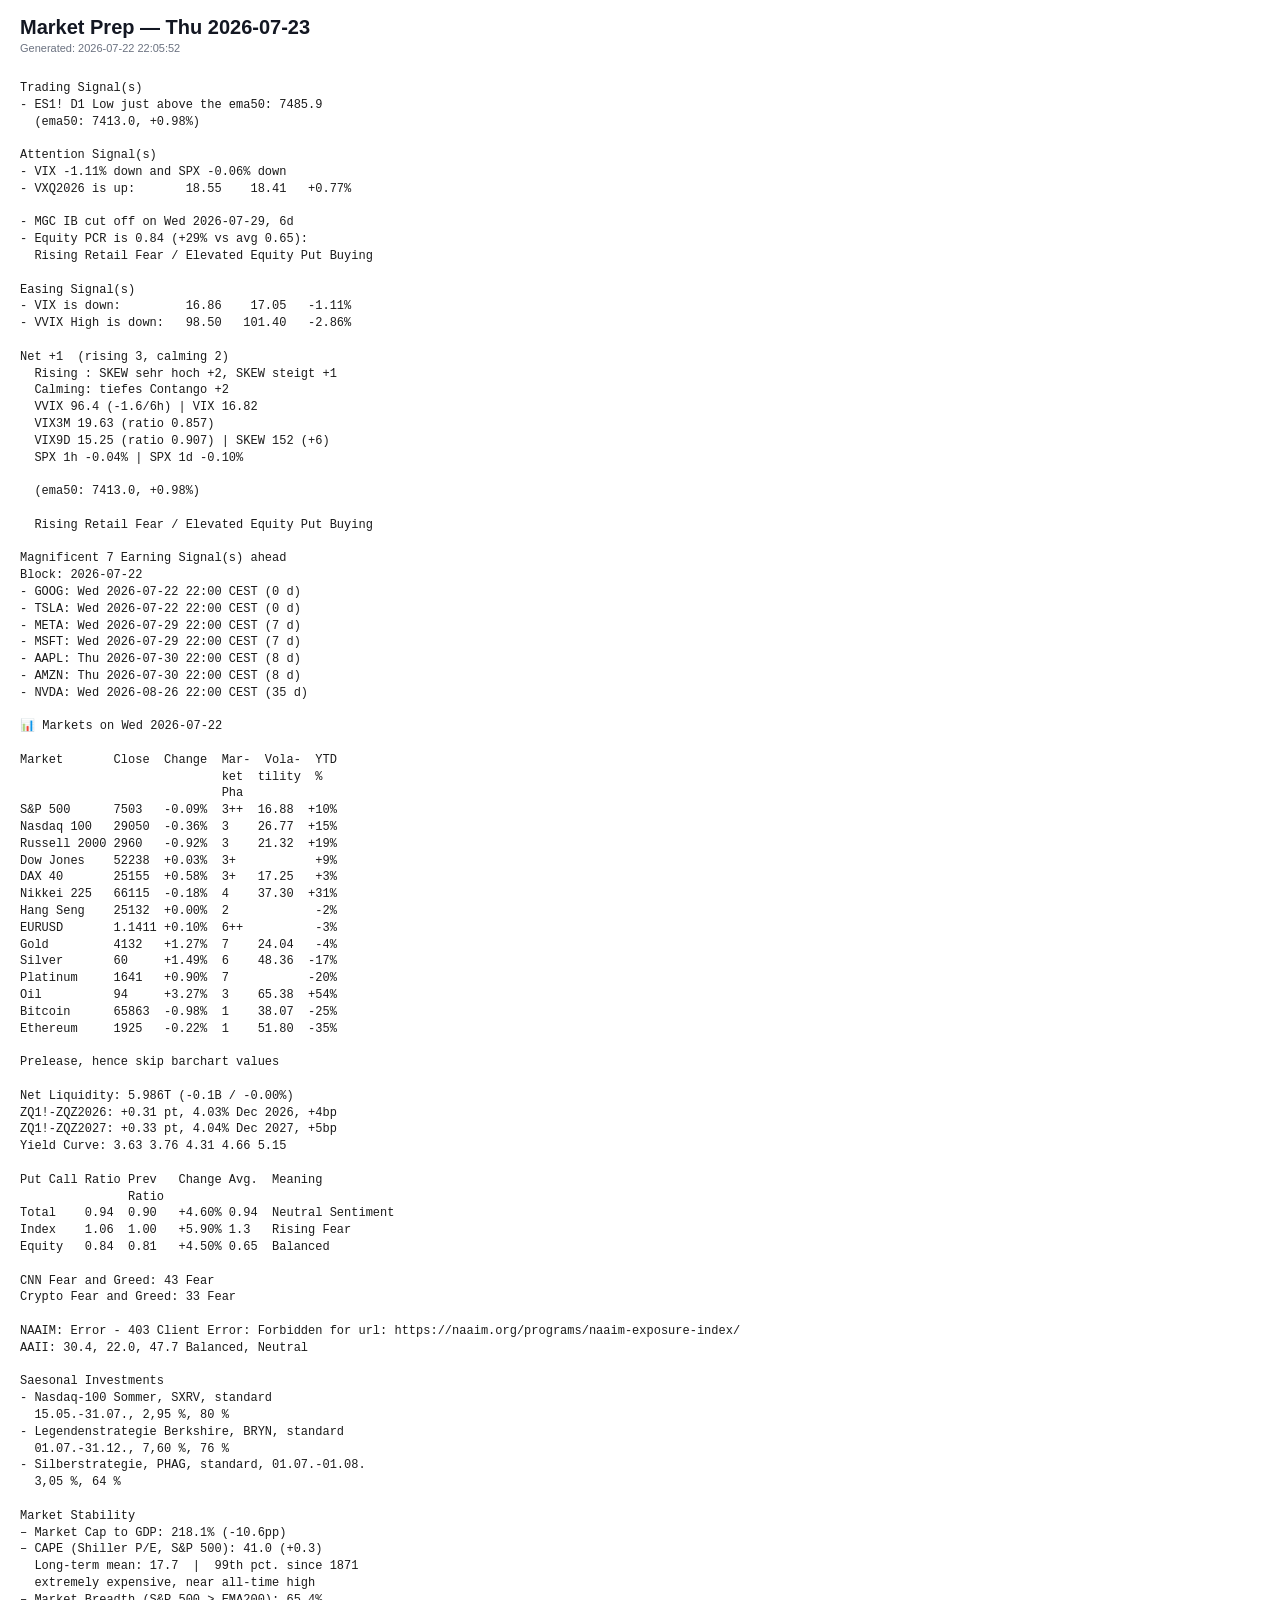
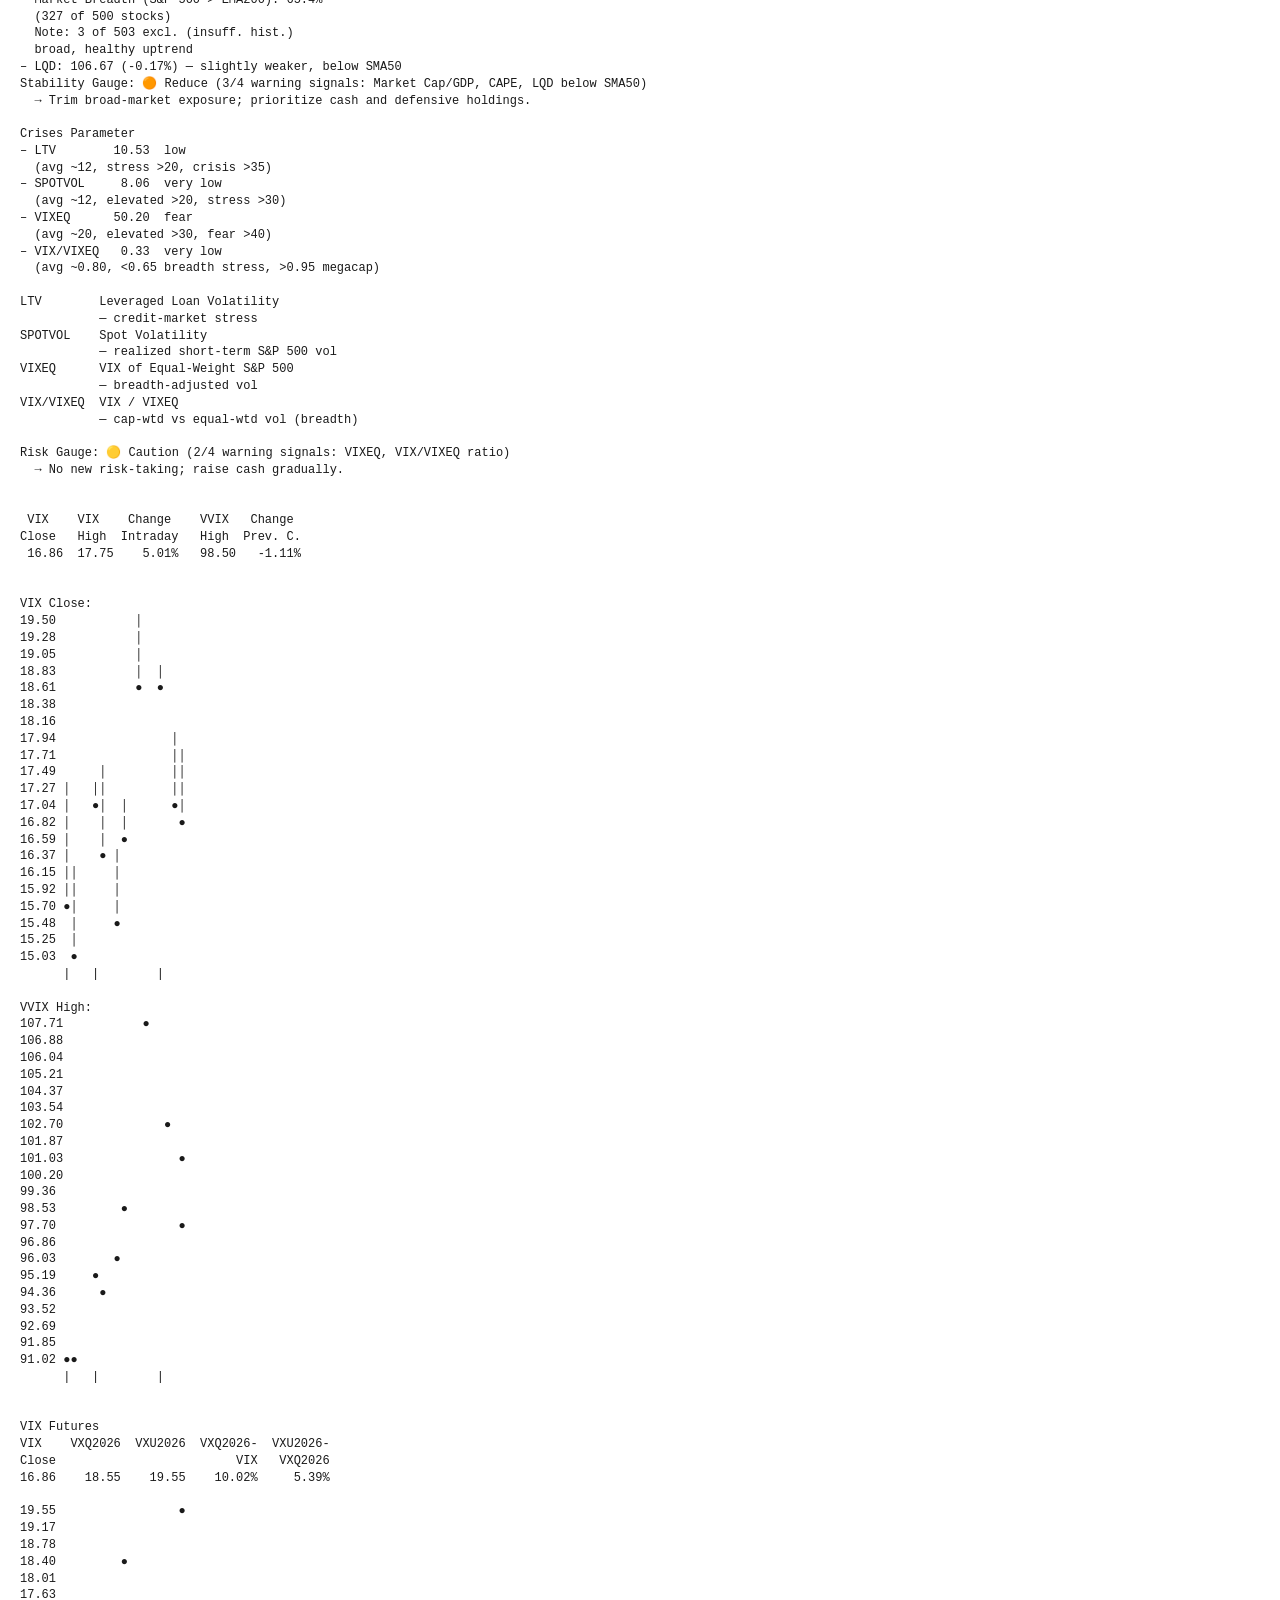
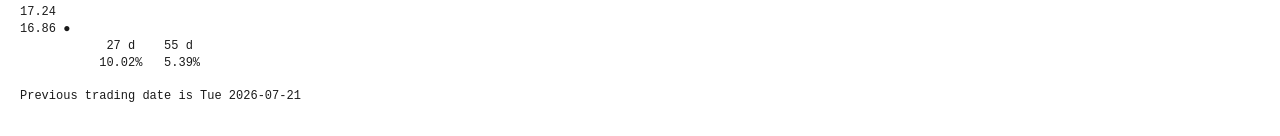
==== commit 3e0065af: "Pre Market Thu 2026-07-23" ====
--- a/market-prep/index.html
+++ b/market-prep/index.html
@@ -3,7 +3,7 @@
 <head>
   <meta charset="utf-8"/>
   <meta name="viewport" content="width=device-width, initial-scale=1"/>
-  <title>Premarket Prep Wed 2026-07-22</title>
+  <title>Premarket Prep Thu 2026-07-23</title>
   <style>
     body{margin:0;background:#fff;}
     .hdr{padding:16px 20px 12px;}
@@ -16,89 +16,84 @@
 </head>
 <body>
   <div class="hdr">
-    <div class="hdr-title">Market Prep &mdash; Wed 2026-07-22</div>
-    <div class="hdr-sub">Generated: 2026-07-21 23:32:18</div>
+    <div class="hdr-title">Market Prep &mdash; Thu 2026-07-23</div>
+    <div class="hdr-sub">Generated: 2026-07-22 22:05:52</div>
   </div>
   <div class="content">Trading Signal(s)
-- ES1! D1 Low just above the ema50: 7467.9
-  (ema50: 7409.3, +0.79%)
+- ES1! D1 Low just above the ema50: 7485.9
+  (ema50: 7413.0, +0.98%)
 
 Attention Signal(s)
-- MGC IB cut off on Wed 2026-07-29, 7d
-- VX front VXN2026 settles on Wed 2026-07-22, 0d
-- Index PCR is 1.00 (-23% vs avg 1.30):
-  Low Index Hedging / Institutional Optimism
-- Equity PCR is 0.81 (+24% vs avg 0.65):
+- VIX -1.11% down and SPX -0.06% down
+- VXQ2026 is up:       18.55    18.41   +0.77%
+
+- MGC IB cut off on Wed 2026-07-29, 6d
+- Equity PCR is 0.84 (+29% vs avg 0.65):
   Rising Retail Fear / Elevated Equity Put Buying
 
 Easing Signal(s)
-- VIX is down:         17.05    18.65   -8.58%
-- VVIX High is down:  101.40   103.30   -1.84%
-- VXN2026 is down:     17.20    18.45   -6.78%
+- VIX is down:         16.86    17.05   -1.11%
+- VVIX High is down:   98.50   101.40   -2.86%
 
 Net +1  (rising 3, calming 2)
   Rising : SKEW sehr hoch +2, SKEW steigt +1
   Calming: tiefes Contango +2
-  VVIX 96.3 (-1.5/6h) | VIX 17.05
-  VIX3M 19.59 (ratio 0.870)
-  VIX9D 15.48 (ratio 0.908) | SKEW 152 (+6)
-  SPX 1h +0.02% | SPX 1d +0.89%
-
-  (ema50: 7409.3, +0.79%)
-
-  Low Index Hedging / Institutional Optimism
-- Equity PCR is 0.81 (+24% vs avg 0.65):
+  VVIX 96.4 (-1.6/6h) | VIX 16.82
+  VIX3M 19.63 (ratio 0.857)
+  VIX9D 15.25 (ratio 0.907) | SKEW 152 (+6)
+  SPX 1h -0.04% | SPX 1d -0.10%
+
+  (ema50: 7413.0, +0.98%)
+
   Rising Retail Fear / Elevated Equity Put Buying
 
 Magnificent 7 Earning Signal(s) ahead
 Block: 2026-07-22
-- GOOG: Wed 2026-07-22 22:00 CEST (1 d)
-- TSLA: Wed 2026-07-22 22:00 CEST (1 d)
-- META: Wed 2026-07-29 22:00 CEST (8 d)
-- MSFT: Wed 2026-07-29 22:00 CEST (8 d)
-- AAPL: Thu 2026-07-30 22:00 CEST (9 d)
-- AMZN: Thu 2026-07-30 22:00 CEST (9 d)
-- NVDA: Wed 2026-08-26 22:00 CEST (36 d)
-
-📊 Markets on Tue 2026-07-21
+- GOOG: Wed 2026-07-22 22:00 CEST (0 d)
+- TSLA: Wed 2026-07-22 22:00 CEST (0 d)
+- META: Wed 2026-07-29 22:00 CEST (7 d)
+- MSFT: Wed 2026-07-29 22:00 CEST (7 d)
+- AAPL: Thu 2026-07-30 22:00 CEST (8 d)
+- AMZN: Thu 2026-07-30 22:00 CEST (8 d)
+- NVDA: Wed 2026-08-26 22:00 CEST (35 d)
+
+📊 Markets on Wed 2026-07-22
 
 Market       Close  Change  Mar-  Vola-  YTD
                             ket  tility  %
                             Pha
-S&amp;P 500      7509   +0.89%  3++  17.05  +10%
-Nasdaq 100   29155  +1.93%  3    26.66  +15%
-Russell 2000 2987   +1.53%  3++  20.67  +20%
-Dow Jones    52225  +0.74%  3+           +9%
-DAX 40       25011  +0.66%  3    17.99   +2%
-Nikkei 225   66232  +3.26%  3    37.65  +32%
-Hang Seng    25143  +0.00%  2            -2%
-EURUSD       1.1397 -0.12%  6++          -3%
-Gold         4077   +1.70%  6    23.94   -6%
-Silver       59     +4.11%  6    47.26  -18%
-Platinum     1627   +2.35%  6           -21%
-Oil          91     +2.01%  3    63.78  +50%
-Bitcoin      66295  +1.66%  1    37.18  -24%
-Ethereum     1924   +1.06%  1    50.96  -35%
-
-NYSE Up Volume 61.91%
-NASDAQ Up Volume 76.62%
-
-Net Liquidity: 5.987T (-0.2B / -0.00%)
-ZQ1!-ZQZ2026: +0.29 pt, 3.98% Dec 2026, +4bp
-ZQ1!-ZQZ2027: +0.35 pt, 4.04% Dec 2027, +5bp
-Yield Curve: 3.63 3.73 4.26 4.63 5.13
+S&amp;P 500      7503   -0.09%  3++  16.88  +10%
+Nasdaq 100   29050  -0.36%  3    26.77  +15%
+Russell 2000 2960   -0.92%  3    21.32  +19%
+Dow Jones    52238  +0.03%  3+           +9%
+DAX 40       25155  +0.58%  3+   17.25   +3%
+Nikkei 225   66115  -0.18%  4    37.30  +31%
+Hang Seng    25132  +0.00%  2            -2%
+EURUSD       1.1411 +0.10%  6++          -3%
+Gold         4132   +1.27%  7    24.04   -4%
+Silver       60     +1.49%  6    48.36  -17%
+Platinum     1641   +0.90%  7           -20%
+Oil          94     +3.27%  3    65.38  +54%
+Bitcoin      65863  -0.98%  1    38.07  -25%
+Ethereum     1925   -0.22%  1    51.80  -35%
+
+Prelease, hence skip barchart values
+
+Net Liquidity: 5.986T (-0.1B / -0.00%)
+ZQ1!-ZQZ2026: +0.31 pt, 4.03% Dec 2026, +4bp
+ZQ1!-ZQZ2027: +0.33 pt, 4.04% Dec 2027, +5bp
+Yield Curve: 3.63 3.76 4.31 4.66 5.15
 
 Put Call Ratio Prev   Change Avg.  Meaning
                Ratio
-Total    0.90  0.93   -3.20% 0.94  Market Optimism
-Index    1.00  1.07   -6.20% 1.3   Rising Fear
-Equity   0.81  0.82   -1.90% 0.65  Balanced
-VIX      0.50  0.61  -18.00% 0.54
-
-CNN Fear and Greed: 41 Fear
-Crypto Fear and Greed: 25 Extreme Fear
-
-NAAIM: 95.64 High Exposure, Optimistic
+Total    0.94  0.90   +4.60% 0.94  Neutral Sentiment
+Index    1.06  1.00   +5.90% 1.3   Rising Fear
+Equity   0.84  0.81   +4.50% 0.65  Balanced
+
+CNN Fear and Greed: 43 Fear
+Crypto Fear and Greed: 33 Fear
+
+NAAIM: Error - 403 Client Error: Forbidden for url: https://naaim.org/programs/naaim-exposure-index/
 AAII: 30.4, 22.0, 47.7 Balanced, Neutral
 
 Saesonal Investments
@@ -111,25 +106,25 @@
 
 Market Stability
 – Market Cap to GDP: 218.1% (-10.6pp)
-– CAPE (Shiller P/E, S&amp;P 500): 40.6 (-0.1)
+– CAPE (Shiller P/E, S&amp;P 500): 41.0 (+0.3)
   Long-term mean: 17.7  |  99th pct. since 1871
   extremely expensive, near all-time high
-– Market Breadth (S&amp;P 500 &gt; EMA200): 64.2%
-  (321 of 500 stocks)
+– Market Breadth (S&amp;P 500 &gt; EMA200): 65.4%
+  (327 of 500 stocks)
   Note: 3 of 503 excl. (insuff. hist.)
   broad, healthy uptrend
-– LQD: 106.85 (-0.28%) — slightly weaker, below SMA50
+– LQD: 106.67 (-0.17%) — slightly weaker, below SMA50
 Stability Gauge: 🟠 Reduce (3/4 warning signals: Market Cap/GDP, CAPE, LQD below SMA50)
   → Trim broad-market exposure; prioritize cash and defensive holdings.
 
 Crises Parameter
-– LTV        10.54  low
+– LTV        10.53  low
   (avg ~12, stress &gt;20, crisis &gt;35)
-– SPOTVOL     7.95  very low
+– SPOTVOL     8.06  very low
   (avg ~12, elevated &gt;20, stress &gt;30)
-– VIXEQ      50.43  fear
+– VIXEQ      50.20  fear
   (avg ~20, elevated &gt;30, fear &gt;40)
-– VIX/VIXEQ   0.34  very low
+– VIX/VIXEQ   0.33  very low
   (avg ~0.80, &lt;0.65 breadth stress, &gt;0.95 megacap)
 
 LTV        Leveraged Loan Volatility
@@ -147,75 +142,75 @@
 
  VIX    VIX    Change    VVIX   Change
 Close   High  Intraday   High  Prev. C.
- 17.05  17.99    5.23%  101.40   -8.58%
+ 16.86  17.75    5.01%   98.50   -1.11%
 
 
 VIX Close:
-19.50             │
-19.28             │
-19.05             │
-18.83 │           │  │
-18.61 │           ●  ●
-18.38 │
-18.16 │
-17.94 │               │
-17.71 │               │
-17.49 │       │       │
-17.27 ││    │ │       │
-17.04 ││    ● │  │    ●
-16.82 ●│      │  │
-16.59  │      │  ●
-16.37  │      ●│
-16.15  │ │     │
-15.92  │ │     │
-15.70  ● │     │
-15.48    │     ●
-15.25    │
-15.03    ●
-      |     |        |
+19.50           │
+19.28           │
+19.05           │
+18.83           │  │
+18.61           ●  ●
+18.38
+18.16
+17.94                │
+17.71                ││
+17.49      │         ││
+17.27 │   ││         ││
+17.04 │   ●│  │      ●│
+16.82 │    │  │       ●
+16.59 │    │  ●
+16.37 │    ● │
+16.15 ││     │
+15.92 ││     │
+15.70 ●│     │
+15.48  │     ●
+15.25  │
+15.03  ●
+      |   |        |
 
 VVIX High:
-107.71             ●
+107.71           ●
 106.88
 106.04
 105.21
 104.37
 103.54
-102.70                ●
+102.70              ●
 101.87
-101.03                 ●
+101.03                ●
 100.20
 99.36
-98.53            ●
-97.70
+98.53         ●
+97.70                 ●
 96.86
-96.03          ●
-95.19 ●     ●
-94.36         ●
+96.03        ●
+95.19     ●
+94.36      ●
 93.52
 92.69
 91.85
-91.02  ● ●
-      |     |        |
+91.02 ●●
+      |   |        |
 
 
 VIX Futures
-VIX    VXN2026  VXQ2026  VXN2026-  VXQ2026-
-Close                         VIX   VXN2026
-17.05    17.20    18.44     0.88%     7.21%
-
-18.44                 ●
-18.24
-18.04
-17.84
-17.65
-17.45
-17.25
-17.05 ●       ●
-             0 d    28 d
-            0.88%   7.21%
-
-Previous trading date is Mon 2026-07-20
+VIX    VXQ2026  VXU2026  VXQ2026-  VXU2026-
+Close                         VIX   VXQ2026
+16.86    18.55    19.55    10.02%     5.39%
+
+19.55                 ●
+19.17
+18.78
+18.40         ●
+18.01
+17.63
+17.24
+16.86 ●
+            27 d    55 d
+           10.02%   5.39%
+
+Previous trading date is Tue 2026-07-21
   </div>
 </body>
 </html>
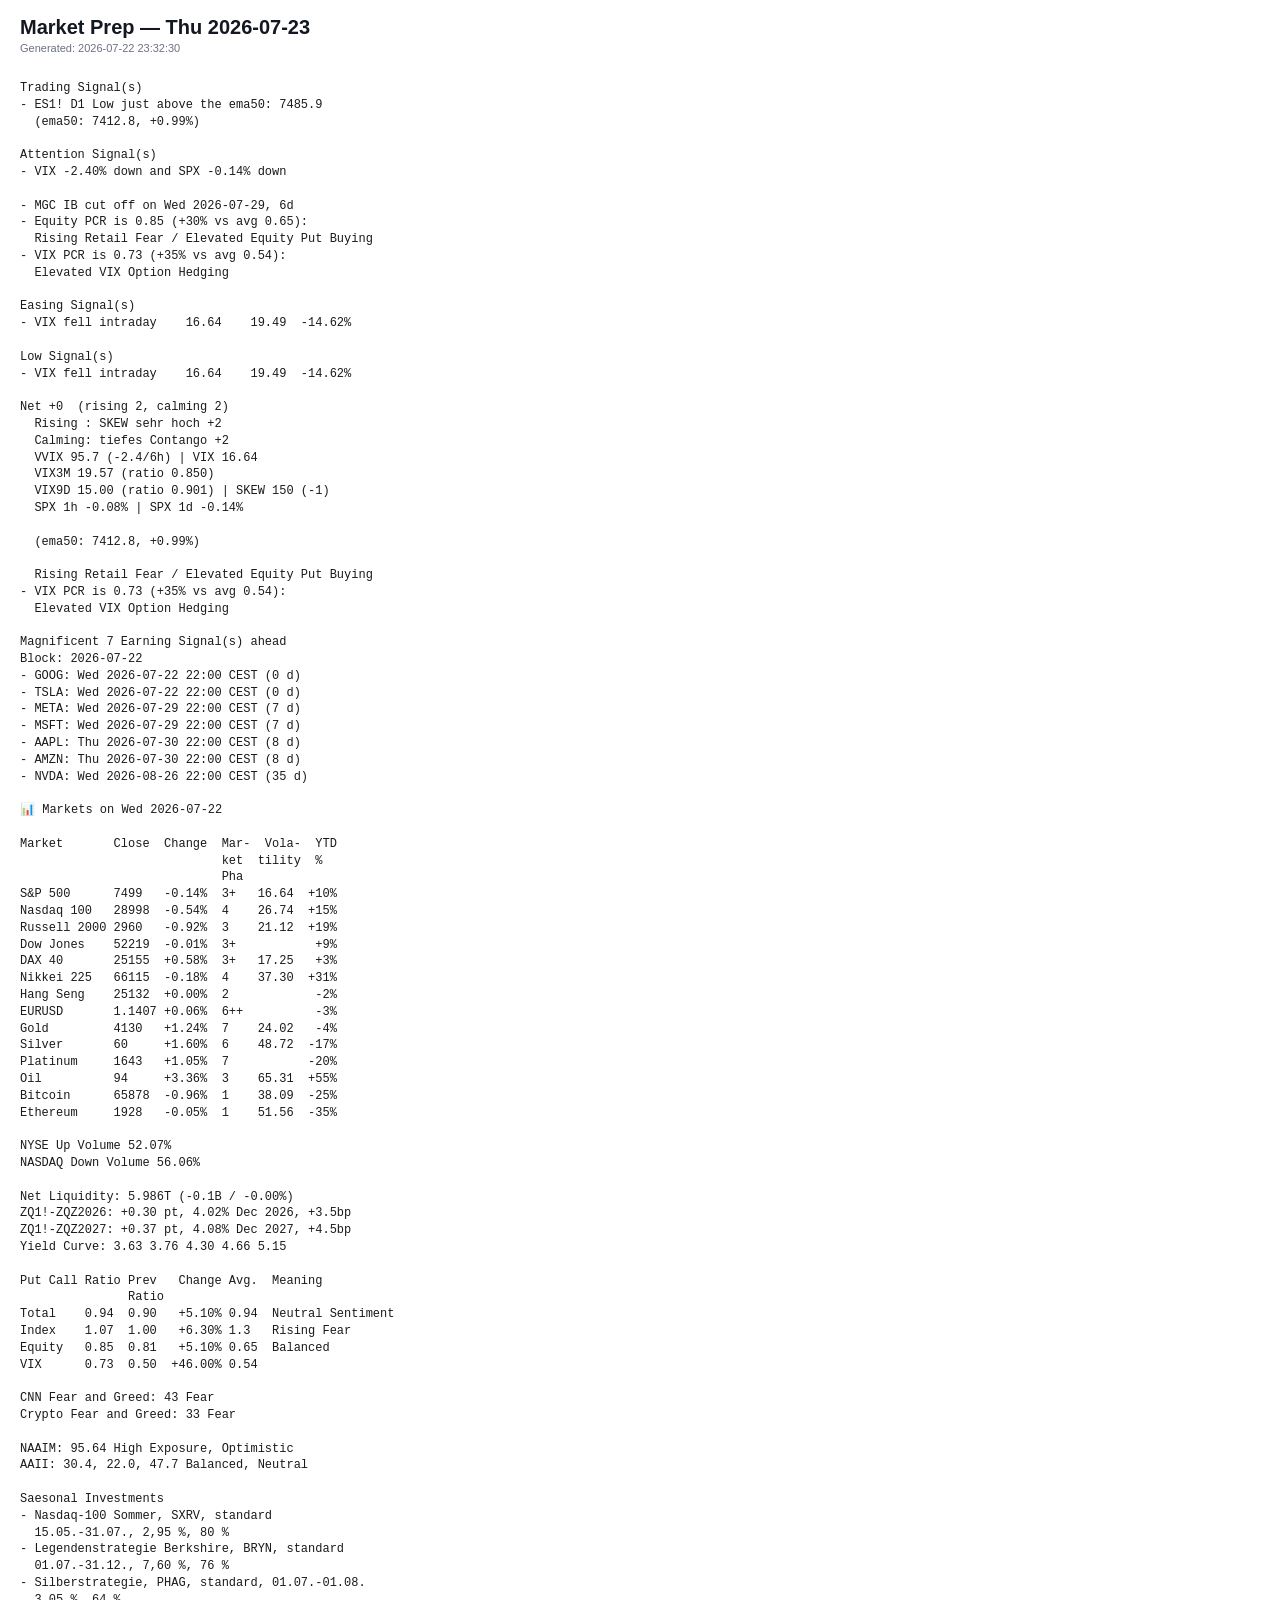
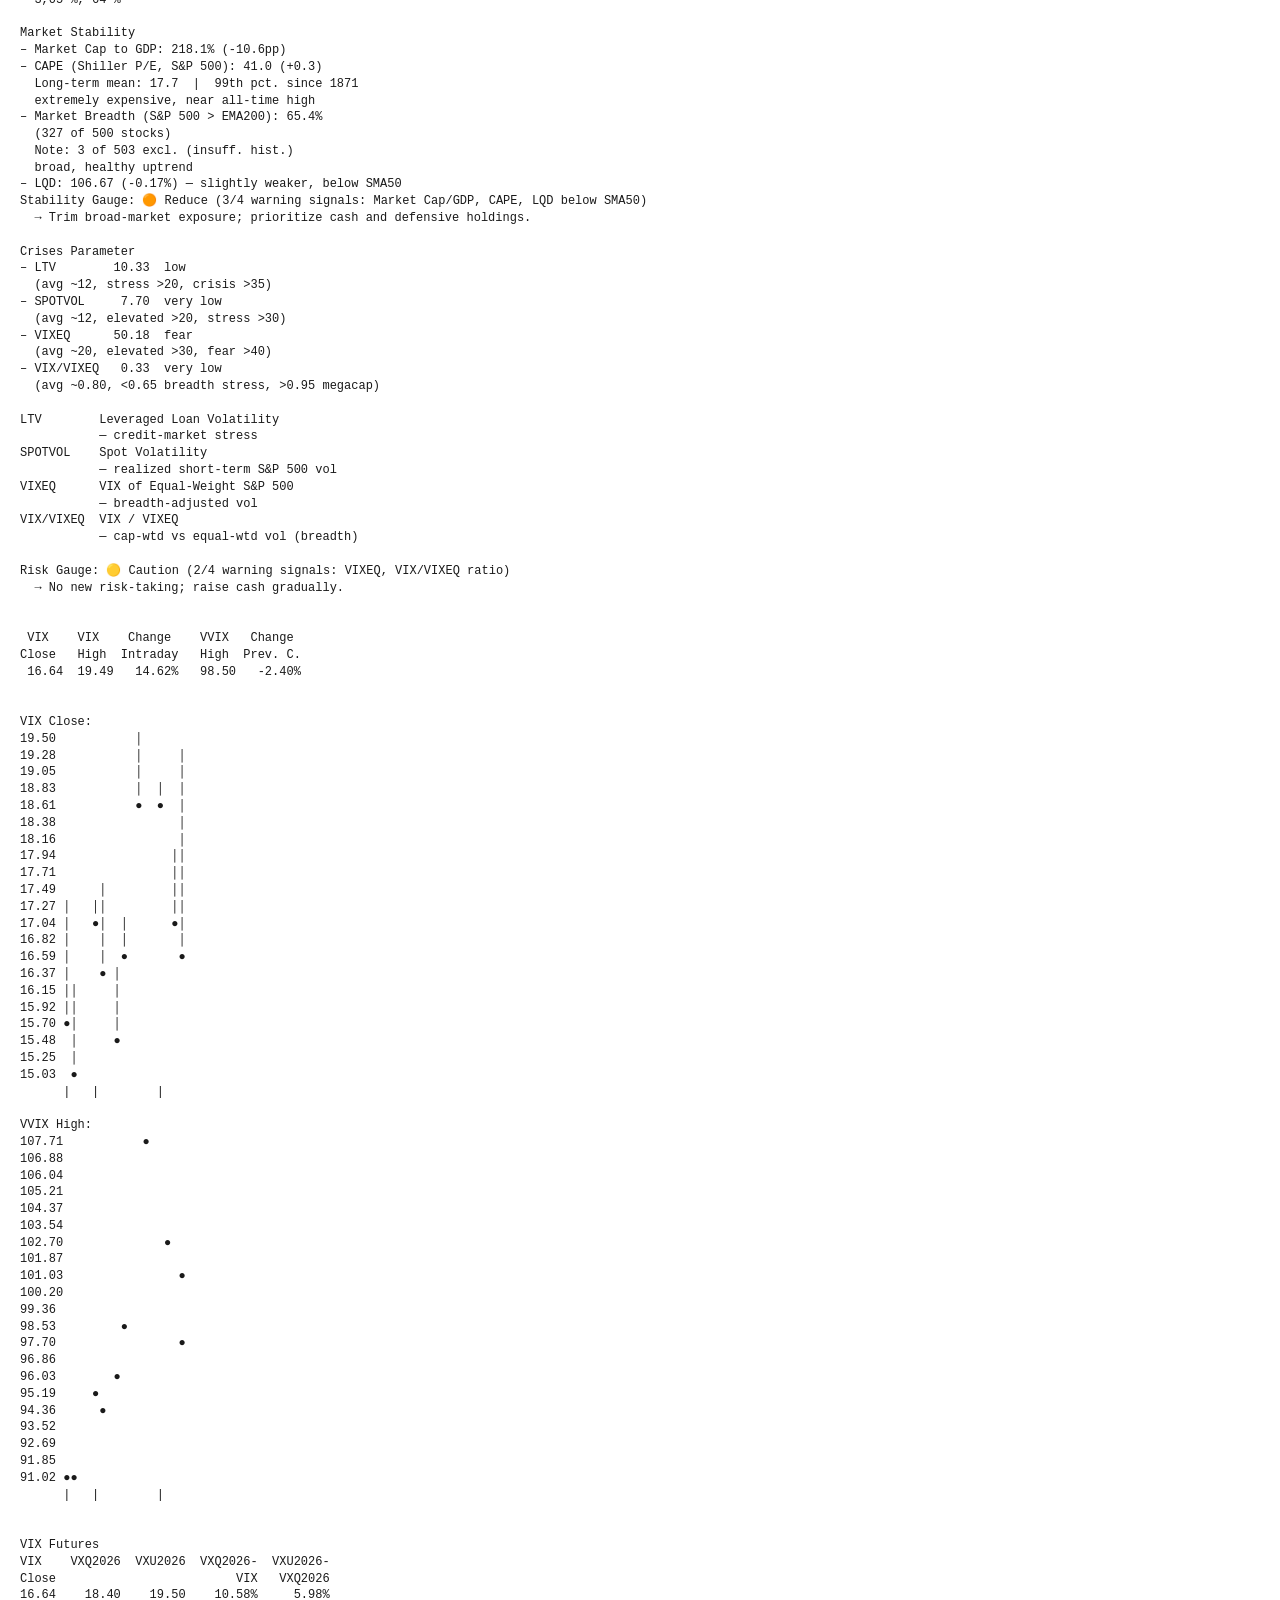
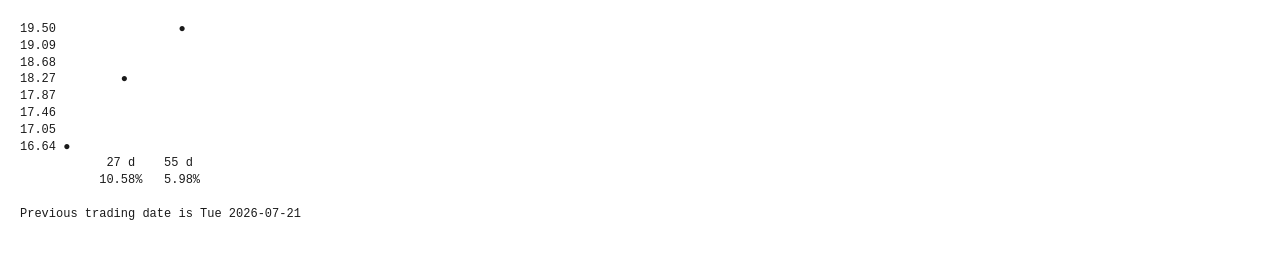
==== commit 2e16185f: "Pre Market Thu 2026-07-23" ====
--- a/market-prep/index.html
+++ b/market-prep/index.html
@@ -17,35 +17,40 @@
 <body>
   <div class="hdr">
     <div class="hdr-title">Market Prep &mdash; Thu 2026-07-23</div>
-    <div class="hdr-sub">Generated: 2026-07-22 22:05:52</div>
+    <div class="hdr-sub">Generated: 2026-07-22 23:32:30</div>
   </div>
   <div class="content">Trading Signal(s)
 - ES1! D1 Low just above the ema50: 7485.9
-  (ema50: 7413.0, +0.98%)
+  (ema50: 7412.8, +0.99%)
 
 Attention Signal(s)
-- VIX -1.11% down and SPX -0.06% down
-- VXQ2026 is up:       18.55    18.41   +0.77%
+- VIX -2.40% down and SPX -0.14% down
 
 - MGC IB cut off on Wed 2026-07-29, 6d
-- Equity PCR is 0.84 (+29% vs avg 0.65):
+- Equity PCR is 0.85 (+30% vs avg 0.65):
   Rising Retail Fear / Elevated Equity Put Buying
+- VIX PCR is 0.73 (+35% vs avg 0.54):
+  Elevated VIX Option Hedging
 
 Easing Signal(s)
-- VIX is down:         16.86    17.05   -1.11%
-- VVIX High is down:   98.50   101.40   -2.86%
-
-Net +1  (rising 3, calming 2)
-  Rising : SKEW sehr hoch +2, SKEW steigt +1
+- VIX fell intraday    16.64    19.49  -14.62%
+
+Low Signal(s)
+- VIX fell intraday    16.64    19.49  -14.62%
+
+Net +0  (rising 2, calming 2)
+  Rising : SKEW sehr hoch +2
   Calming: tiefes Contango +2
-  VVIX 96.4 (-1.6/6h) | VIX 16.82
-  VIX3M 19.63 (ratio 0.857)
-  VIX9D 15.25 (ratio 0.907) | SKEW 152 (+6)
-  SPX 1h -0.04% | SPX 1d -0.10%
-
-  (ema50: 7413.0, +0.98%)
+  VVIX 95.7 (-2.4/6h) | VIX 16.64
+  VIX3M 19.57 (ratio 0.850)
+  VIX9D 15.00 (ratio 0.901) | SKEW 150 (-1)
+  SPX 1h -0.08% | SPX 1d -0.14%
+
+  (ema50: 7412.8, +0.99%)
 
   Rising Retail Fear / Elevated Equity Put Buying
+- VIX PCR is 0.73 (+35% vs avg 0.54):
+  Elevated VIX Option Hedging
 
 Magnificent 7 Earning Signal(s) ahead
 Block: 2026-07-22
@@ -62,38 +67,40 @@
 Market       Close  Change  Mar-  Vola-  YTD
                             ket  tility  %
                             Pha
-S&amp;P 500      7503   -0.09%  3++  16.88  +10%
-Nasdaq 100   29050  -0.36%  3    26.77  +15%
-Russell 2000 2960   -0.92%  3    21.32  +19%
-Dow Jones    52238  +0.03%  3+           +9%
+S&amp;P 500      7499   -0.14%  3+   16.64  +10%
+Nasdaq 100   28998  -0.54%  4    26.74  +15%
+Russell 2000 2960   -0.92%  3    21.12  +19%
+Dow Jones    52219  -0.01%  3+           +9%
 DAX 40       25155  +0.58%  3+   17.25   +3%
 Nikkei 225   66115  -0.18%  4    37.30  +31%
 Hang Seng    25132  +0.00%  2            -2%
-EURUSD       1.1411 +0.10%  6++          -3%
-Gold         4132   +1.27%  7    24.04   -4%
-Silver       60     +1.49%  6    48.36  -17%
-Platinum     1641   +0.90%  7           -20%
-Oil          94     +3.27%  3    65.38  +54%
-Bitcoin      65863  -0.98%  1    38.07  -25%
-Ethereum     1925   -0.22%  1    51.80  -35%
-
-Prelease, hence skip barchart values
+EURUSD       1.1407 +0.06%  6++          -3%
+Gold         4130   +1.24%  7    24.02   -4%
+Silver       60     +1.60%  6    48.72  -17%
+Platinum     1643   +1.05%  7           -20%
+Oil          94     +3.36%  3    65.31  +55%
+Bitcoin      65878  -0.96%  1    38.09  -25%
+Ethereum     1928   -0.05%  1    51.56  -35%
+
+NYSE Up Volume 52.07%
+NASDAQ Down Volume 56.06%
 
 Net Liquidity: 5.986T (-0.1B / -0.00%)
-ZQ1!-ZQZ2026: +0.31 pt, 4.03% Dec 2026, +4bp
-ZQ1!-ZQZ2027: +0.33 pt, 4.04% Dec 2027, +5bp
-Yield Curve: 3.63 3.76 4.31 4.66 5.15
+ZQ1!-ZQZ2026: +0.30 pt, 4.02% Dec 2026, +3.5bp
+ZQ1!-ZQZ2027: +0.37 pt, 4.08% Dec 2027, +4.5bp
+Yield Curve: 3.63 3.76 4.30 4.66 5.15
 
 Put Call Ratio Prev   Change Avg.  Meaning
                Ratio
-Total    0.94  0.90   +4.60% 0.94  Neutral Sentiment
-Index    1.06  1.00   +5.90% 1.3   Rising Fear
-Equity   0.84  0.81   +4.50% 0.65  Balanced
+Total    0.94  0.90   +5.10% 0.94  Neutral Sentiment
+Index    1.07  1.00   +6.30% 1.3   Rising Fear
+Equity   0.85  0.81   +5.10% 0.65  Balanced
+VIX      0.73  0.50  +46.00% 0.54
 
 CNN Fear and Greed: 43 Fear
 Crypto Fear and Greed: 33 Fear
 
-NAAIM: Error - 403 Client Error: Forbidden for url: https://naaim.org/programs/naaim-exposure-index/
+NAAIM: 95.64 High Exposure, Optimistic
 AAII: 30.4, 22.0, 47.7 Balanced, Neutral
 
 Saesonal Investments
@@ -118,11 +125,11 @@
   → Trim broad-market exposure; prioritize cash and defensive holdings.
 
 Crises Parameter
-– LTV        10.53  low
+– LTV        10.33  low
   (avg ~12, stress &gt;20, crisis &gt;35)
-– SPOTVOL     8.06  very low
+– SPOTVOL     7.70  very low
   (avg ~12, elevated &gt;20, stress &gt;30)
-– VIXEQ      50.20  fear
+– VIXEQ      50.18  fear
   (avg ~20, elevated &gt;30, fear &gt;40)
 – VIX/VIXEQ   0.33  very low
   (avg ~0.80, &lt;0.65 breadth stress, &gt;0.95 megacap)
@@ -142,24 +149,24 @@
 
  VIX    VIX    Change    VVIX   Change
 Close   High  Intraday   High  Prev. C.
- 16.86  17.75    5.01%   98.50   -1.11%
+ 16.64  19.49   14.62%   98.50   -2.40%
 
 
 VIX Close:
 19.50           │
-19.28           │
-19.05           │
-18.83           │  │
-18.61           ●  ●
-18.38
-18.16
-17.94                │
+19.28           │     │
+19.05           │     │
+18.83           │  │  │
+18.61           ●  ●  │
+18.38                 │
+18.16                 │
+17.94                ││
 17.71                ││
 17.49      │         ││
 17.27 │   ││         ││
 17.04 │   ●│  │      ●│
-16.82 │    │  │       ●
-16.59 │    │  ●
+16.82 │    │  │       │
+16.59 │    │  ●       ●
 16.37 │    ● │
 16.15 ││     │
 15.92 ││     │
@@ -197,18 +204,18 @@
 VIX Futures
 VIX    VXQ2026  VXU2026  VXQ2026-  VXU2026-
 Close                         VIX   VXQ2026
-16.86    18.55    19.55    10.02%     5.39%
-
-19.55                 ●
-19.17
-18.78
-18.40         ●
-18.01
-17.63
-17.24
-16.86 ●
+16.64    18.40    19.50    10.58%     5.98%
+
+19.50                 ●
+19.09
+18.68
+18.27         ●
+17.87
+17.46
+17.05
+16.64 ●
             27 d    55 d
-           10.02%   5.39%
+           10.58%   5.98%
 
 Previous trading date is Tue 2026-07-21
   </div>
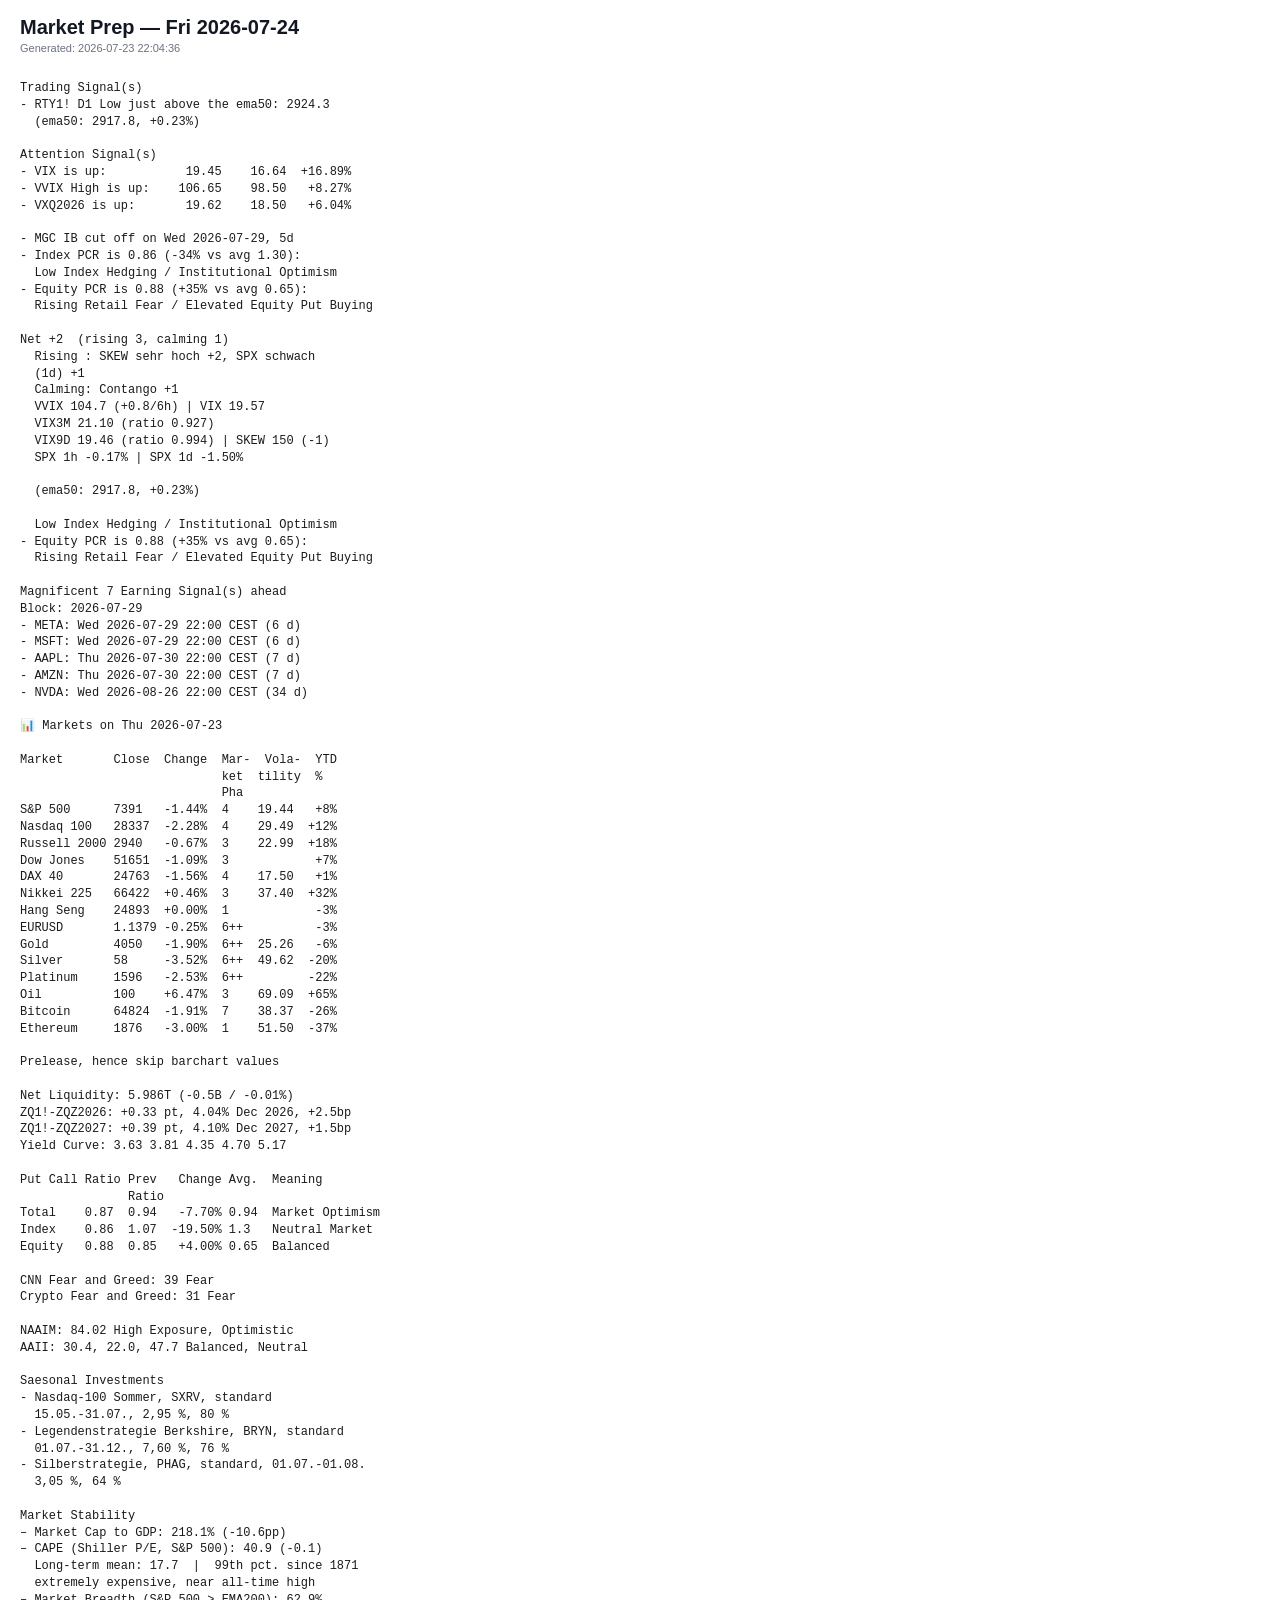
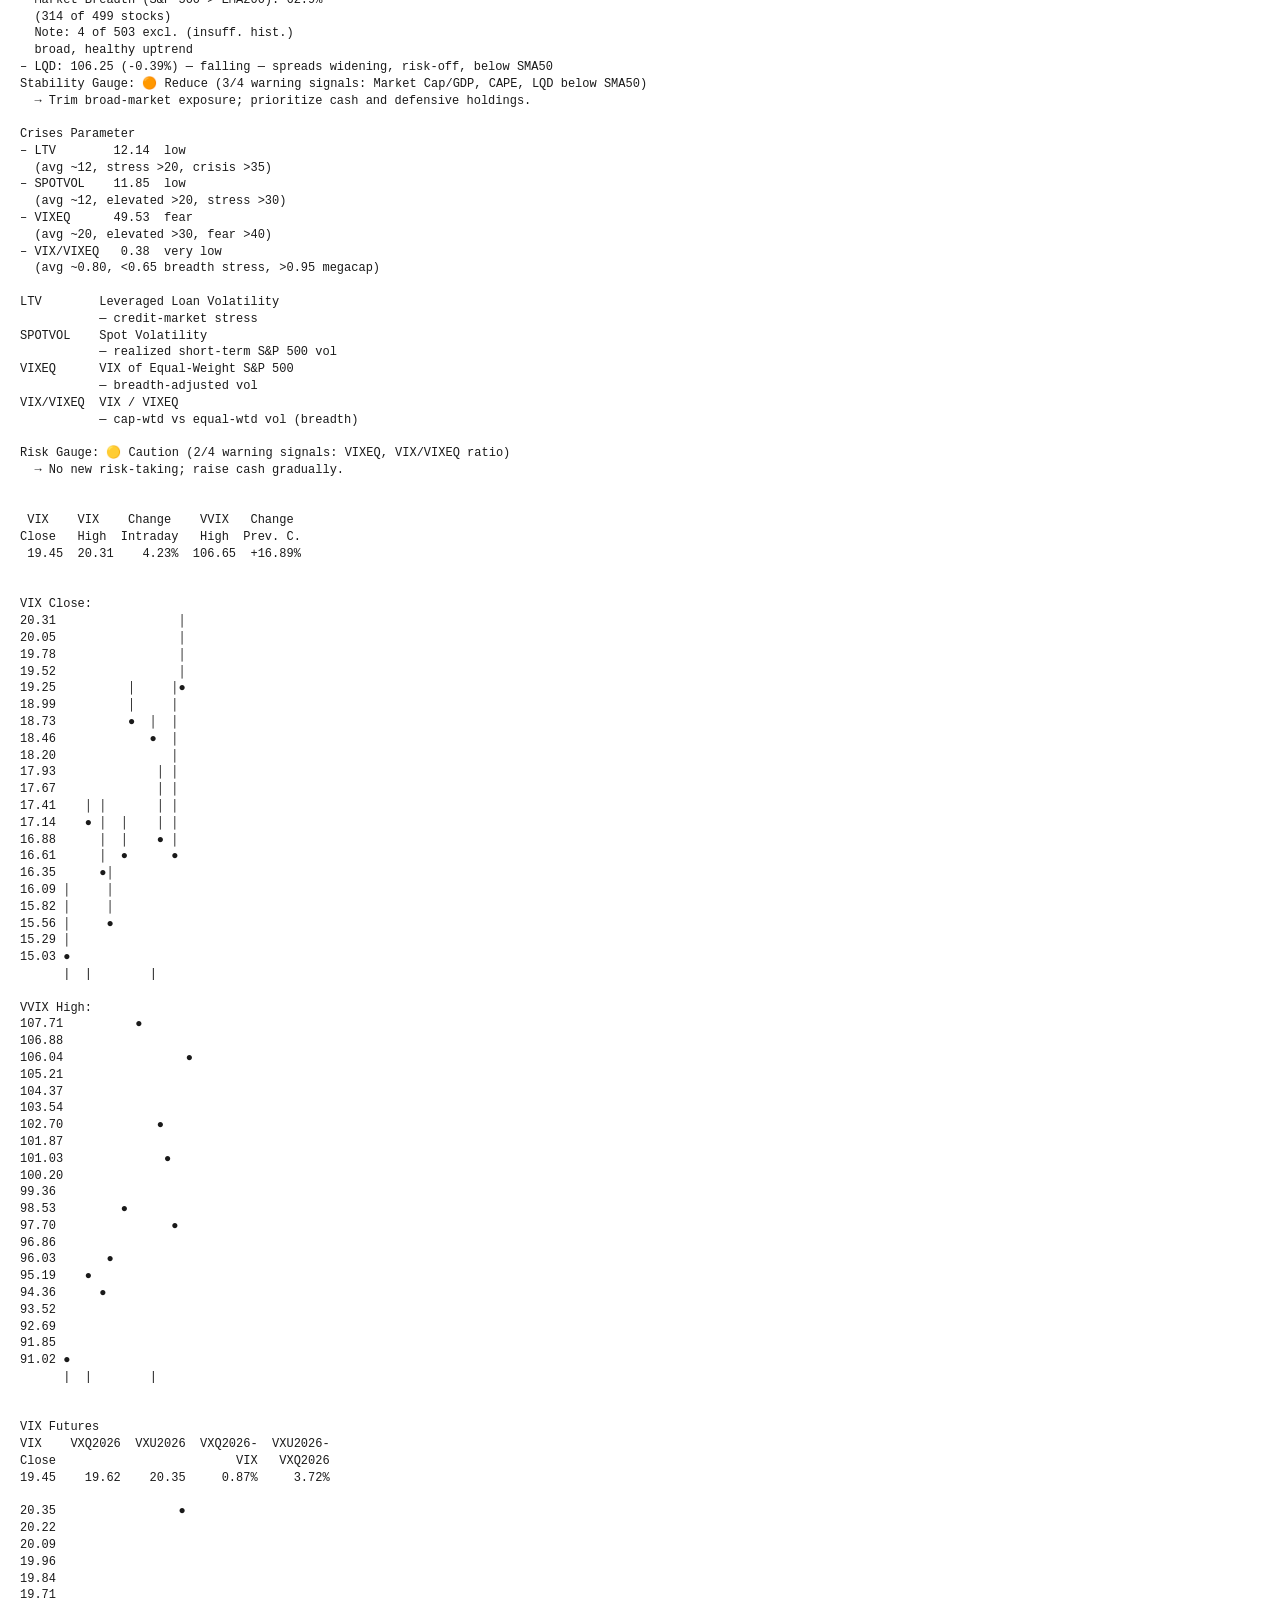
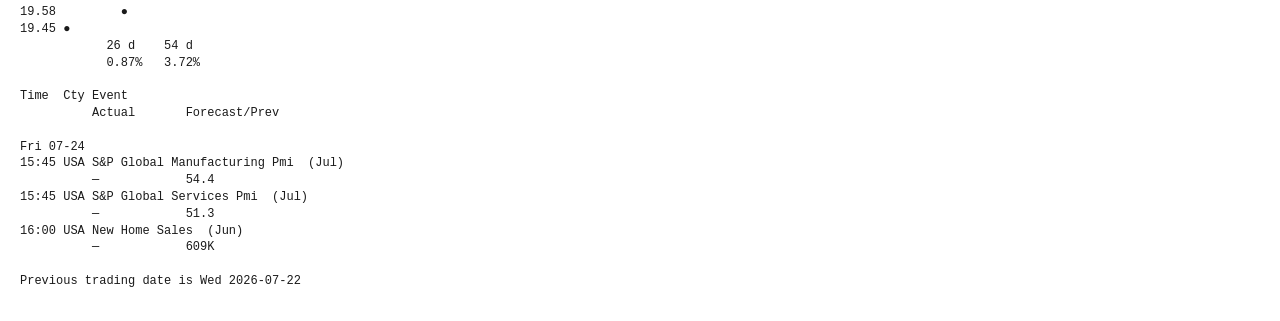
==== commit 5b19765a: "Pre Market Fri 2026-07-24" ====
--- a/market-prep/index.html
+++ b/market-prep/index.html
@@ -3,7 +3,7 @@
 <head>
   <meta charset="utf-8"/>
   <meta name="viewport" content="width=device-width, initial-scale=1"/>
-  <title>Premarket Prep Thu 2026-07-23</title>
+  <title>Premarket Prep Fri 2026-07-24</title>
   <style>
     body{margin:0;background:#fff;}
     .hdr{padding:16px 20px 12px;}
@@ -16,91 +16,84 @@
 </head>
 <body>
   <div class="hdr">
-    <div class="hdr-title">Market Prep &mdash; Thu 2026-07-23</div>
-    <div class="hdr-sub">Generated: 2026-07-22 23:32:30</div>
+    <div class="hdr-title">Market Prep &mdash; Fri 2026-07-24</div>
+    <div class="hdr-sub">Generated: 2026-07-23 22:04:36</div>
   </div>
   <div class="content">Trading Signal(s)
-- ES1! D1 Low just above the ema50: 7485.9
-  (ema50: 7412.8, +0.99%)
+- RTY1! D1 Low just above the ema50: 2924.3
+  (ema50: 2917.8, +0.23%)
 
 Attention Signal(s)
-- VIX -2.40% down and SPX -0.14% down
-
-- MGC IB cut off on Wed 2026-07-29, 6d
-- Equity PCR is 0.85 (+30% vs avg 0.65):
+- VIX is up:           19.45    16.64  +16.89%
+- VVIX High is up:    106.65    98.50   +8.27%
+- VXQ2026 is up:       19.62    18.50   +6.04%
+
+- MGC IB cut off on Wed 2026-07-29, 5d
+- Index PCR is 0.86 (-34% vs avg 1.30):
+  Low Index Hedging / Institutional Optimism
+- Equity PCR is 0.88 (+35% vs avg 0.65):
   Rising Retail Fear / Elevated Equity Put Buying
-- VIX PCR is 0.73 (+35% vs avg 0.54):
-  Elevated VIX Option Hedging
-
-Easing Signal(s)
-- VIX fell intraday    16.64    19.49  -14.62%
-
-Low Signal(s)
-- VIX fell intraday    16.64    19.49  -14.62%
-
-Net +0  (rising 2, calming 2)
-  Rising : SKEW sehr hoch +2
-  Calming: tiefes Contango +2
-  VVIX 95.7 (-2.4/6h) | VIX 16.64
-  VIX3M 19.57 (ratio 0.850)
-  VIX9D 15.00 (ratio 0.901) | SKEW 150 (-1)
-  SPX 1h -0.08% | SPX 1d -0.14%
-
-  (ema50: 7412.8, +0.99%)
-
+
+Net +2  (rising 3, calming 1)
+  Rising : SKEW sehr hoch +2, SPX schwach
+  (1d) +1
+  Calming: Contango +1
+  VVIX 104.7 (+0.8/6h) | VIX 19.57
+  VIX3M 21.10 (ratio 0.927)
+  VIX9D 19.46 (ratio 0.994) | SKEW 150 (-1)
+  SPX 1h -0.17% | SPX 1d -1.50%
+
+  (ema50: 2917.8, +0.23%)
+
+  Low Index Hedging / Institutional Optimism
+- Equity PCR is 0.88 (+35% vs avg 0.65):
   Rising Retail Fear / Elevated Equity Put Buying
-- VIX PCR is 0.73 (+35% vs avg 0.54):
-  Elevated VIX Option Hedging
 
 Magnificent 7 Earning Signal(s) ahead
-Block: 2026-07-22
-- GOOG: Wed 2026-07-22 22:00 CEST (0 d)
-- TSLA: Wed 2026-07-22 22:00 CEST (0 d)
-- META: Wed 2026-07-29 22:00 CEST (7 d)
-- MSFT: Wed 2026-07-29 22:00 CEST (7 d)
-- AAPL: Thu 2026-07-30 22:00 CEST (8 d)
-- AMZN: Thu 2026-07-30 22:00 CEST (8 d)
-- NVDA: Wed 2026-08-26 22:00 CEST (35 d)
-
-📊 Markets on Wed 2026-07-22
+Block: 2026-07-29
+- META: Wed 2026-07-29 22:00 CEST (6 d)
+- MSFT: Wed 2026-07-29 22:00 CEST (6 d)
+- AAPL: Thu 2026-07-30 22:00 CEST (7 d)
+- AMZN: Thu 2026-07-30 22:00 CEST (7 d)
+- NVDA: Wed 2026-08-26 22:00 CEST (34 d)
+
+📊 Markets on Thu 2026-07-23
 
 Market       Close  Change  Mar-  Vola-  YTD
                             ket  tility  %
                             Pha
-S&amp;P 500      7499   -0.14%  3+   16.64  +10%
-Nasdaq 100   28998  -0.54%  4    26.74  +15%
-Russell 2000 2960   -0.92%  3    21.12  +19%
-Dow Jones    52219  -0.01%  3+           +9%
-DAX 40       25155  +0.58%  3+   17.25   +3%
-Nikkei 225   66115  -0.18%  4    37.30  +31%
-Hang Seng    25132  +0.00%  2            -2%
-EURUSD       1.1407 +0.06%  6++          -3%
-Gold         4130   +1.24%  7    24.02   -4%
-Silver       60     +1.60%  6    48.72  -17%
-Platinum     1643   +1.05%  7           -20%
-Oil          94     +3.36%  3    65.31  +55%
-Bitcoin      65878  -0.96%  1    38.09  -25%
-Ethereum     1928   -0.05%  1    51.56  -35%
-
-NYSE Up Volume 52.07%
-NASDAQ Down Volume 56.06%
-
-Net Liquidity: 5.986T (-0.1B / -0.00%)
-ZQ1!-ZQZ2026: +0.30 pt, 4.02% Dec 2026, +3.5bp
-ZQ1!-ZQZ2027: +0.37 pt, 4.08% Dec 2027, +4.5bp
-Yield Curve: 3.63 3.76 4.30 4.66 5.15
+S&amp;P 500      7391   -1.44%  4    19.44   +8%
+Nasdaq 100   28337  -2.28%  4    29.49  +12%
+Russell 2000 2940   -0.67%  3    22.99  +18%
+Dow Jones    51651  -1.09%  3            +7%
+DAX 40       24763  -1.56%  4    17.50   +1%
+Nikkei 225   66422  +0.46%  3    37.40  +32%
+Hang Seng    24893  +0.00%  1            -3%
+EURUSD       1.1379 -0.25%  6++          -3%
+Gold         4050   -1.90%  6++  25.26   -6%
+Silver       58     -3.52%  6++  49.62  -20%
+Platinum     1596   -2.53%  6++         -22%
+Oil          100    +6.47%  3    69.09  +65%
+Bitcoin      64824  -1.91%  7    38.37  -26%
+Ethereum     1876   -3.00%  1    51.50  -37%
+
+Prelease, hence skip barchart values
+
+Net Liquidity: 5.986T (-0.5B / -0.01%)
+ZQ1!-ZQZ2026: +0.33 pt, 4.04% Dec 2026, +2.5bp
+ZQ1!-ZQZ2027: +0.39 pt, 4.10% Dec 2027, +1.5bp
+Yield Curve: 3.63 3.81 4.35 4.70 5.17
 
 Put Call Ratio Prev   Change Avg.  Meaning
                Ratio
-Total    0.94  0.90   +5.10% 0.94  Neutral Sentiment
-Index    1.07  1.00   +6.30% 1.3   Rising Fear
-Equity   0.85  0.81   +5.10% 0.65  Balanced
-VIX      0.73  0.50  +46.00% 0.54
-
-CNN Fear and Greed: 43 Fear
-Crypto Fear and Greed: 33 Fear
-
-NAAIM: 95.64 High Exposure, Optimistic
+Total    0.87  0.94   -7.70% 0.94  Market Optimism
+Index    0.86  1.07  -19.50% 1.3   Neutral Market
+Equity   0.88  0.85   +4.00% 0.65  Balanced
+
+CNN Fear and Greed: 39 Fear
+Crypto Fear and Greed: 31 Fear
+
+NAAIM: 84.02 High Exposure, Optimistic
 AAII: 30.4, 22.0, 47.7 Balanced, Neutral
 
 Saesonal Investments
@@ -113,25 +106,25 @@
 
 Market Stability
 – Market Cap to GDP: 218.1% (-10.6pp)
-– CAPE (Shiller P/E, S&amp;P 500): 41.0 (+0.3)
+– CAPE (Shiller P/E, S&amp;P 500): 40.9 (-0.1)
   Long-term mean: 17.7  |  99th pct. since 1871
   extremely expensive, near all-time high
-– Market Breadth (S&amp;P 500 &gt; EMA200): 65.4%
-  (327 of 500 stocks)
-  Note: 3 of 503 excl. (insuff. hist.)
+– Market Breadth (S&amp;P 500 &gt; EMA200): 62.9%
+  (314 of 499 stocks)
+  Note: 4 of 503 excl. (insuff. hist.)
   broad, healthy uptrend
-– LQD: 106.67 (-0.17%) — slightly weaker, below SMA50
+– LQD: 106.25 (-0.39%) — falling — spreads widening, risk-off, below SMA50
 Stability Gauge: 🟠 Reduce (3/4 warning signals: Market Cap/GDP, CAPE, LQD below SMA50)
   → Trim broad-market exposure; prioritize cash and defensive holdings.
 
 Crises Parameter
-– LTV        10.33  low
+– LTV        12.14  low
   (avg ~12, stress &gt;20, crisis &gt;35)
-– SPOTVOL     7.70  very low
+– SPOTVOL    11.85  low
   (avg ~12, elevated &gt;20, stress &gt;30)
-– VIXEQ      50.18  fear
+– VIXEQ      49.53  fear
   (avg ~20, elevated &gt;30, fear &gt;40)
-– VIX/VIXEQ   0.33  very low
+– VIX/VIXEQ   0.38  very low
   (avg ~0.80, &lt;0.65 breadth stress, &gt;0.95 megacap)
 
 LTV        Leveraged Loan Volatility
@@ -149,75 +142,86 @@
 
  VIX    VIX    Change    VVIX   Change
 Close   High  Intraday   High  Prev. C.
- 16.64  19.49   14.62%   98.50   -2.40%
+ 19.45  20.31    4.23%  106.65  +16.89%
 
 
 VIX Close:
-19.50           │
-19.28           │     │
-19.05           │     │
-18.83           │  │  │
-18.61           ●  ●  │
-18.38                 │
-18.16                 │
-17.94                ││
-17.71                ││
-17.49      │         ││
-17.27 │   ││         ││
-17.04 │   ●│  │      ●│
-16.82 │    │  │       │
-16.59 │    │  ●       ●
-16.37 │    ● │
-16.15 ││     │
-15.92 ││     │
-15.70 ●│     │
-15.48  │     ●
-15.25  │
-15.03  ●
-      |   |        |
+20.31                 │
+20.05                 │
+19.78                 │
+19.52                 │
+19.25          │     │●
+18.99          │     │
+18.73          ●  │  │
+18.46             ●  │
+18.20                │
+17.93              │ │
+17.67              │ │
+17.41    │ │       │ │
+17.14    ● │  │    │ │
+16.88      │  │    ● │
+16.61      │  ●      ●
+16.35      ●│
+16.09 │     │
+15.82 │     │
+15.56 │     ●
+15.29 │
+15.03 ●
+      |  |        |
 
 VVIX High:
-107.71           ●
+107.71          ●
 106.88
-106.04
+106.04                 ●
 105.21
 104.37
 103.54
-102.70              ●
+102.70             ●
 101.87
-101.03                ●
+101.03              ●
 100.20
 99.36
 98.53         ●
-97.70                 ●
+97.70                ●
 96.86
-96.03        ●
-95.19     ●
+96.03       ●
+95.19    ●
 94.36      ●
 93.52
 92.69
 91.85
-91.02 ●●
-      |   |        |
+91.02 ●
+      |  |        |
 
 
 VIX Futures
 VIX    VXQ2026  VXU2026  VXQ2026-  VXU2026-
 Close                         VIX   VXQ2026
-16.64    18.40    19.50    10.58%     5.98%
-
-19.50                 ●
-19.09
-18.68
-18.27         ●
-17.87
-17.46
-17.05
-16.64 ●
-            27 d    55 d
-           10.58%   5.98%
-
-Previous trading date is Tue 2026-07-21
+19.45    19.62    20.35     0.87%     3.72%
+
+20.35                 ●
+20.22
+20.09
+19.96
+19.84
+19.71
+19.58         ●
+19.45 ●
+            26 d    54 d
+            0.87%   3.72%
+
+Time  Cty Event
+          Actual       Forecast/Prev
+
+Fri 07-24
+15:45 USA S&amp;P Global Manufacturing Pmi  (Jul)
+          —            54.4
+15:45 USA S&amp;P Global Services Pmi  (Jul)
+          —            51.3
+16:00 USA New Home Sales  (Jun)
+          —            609K
+
+Previous trading date is Wed 2026-07-22
   </div>
 </body>
 </html>
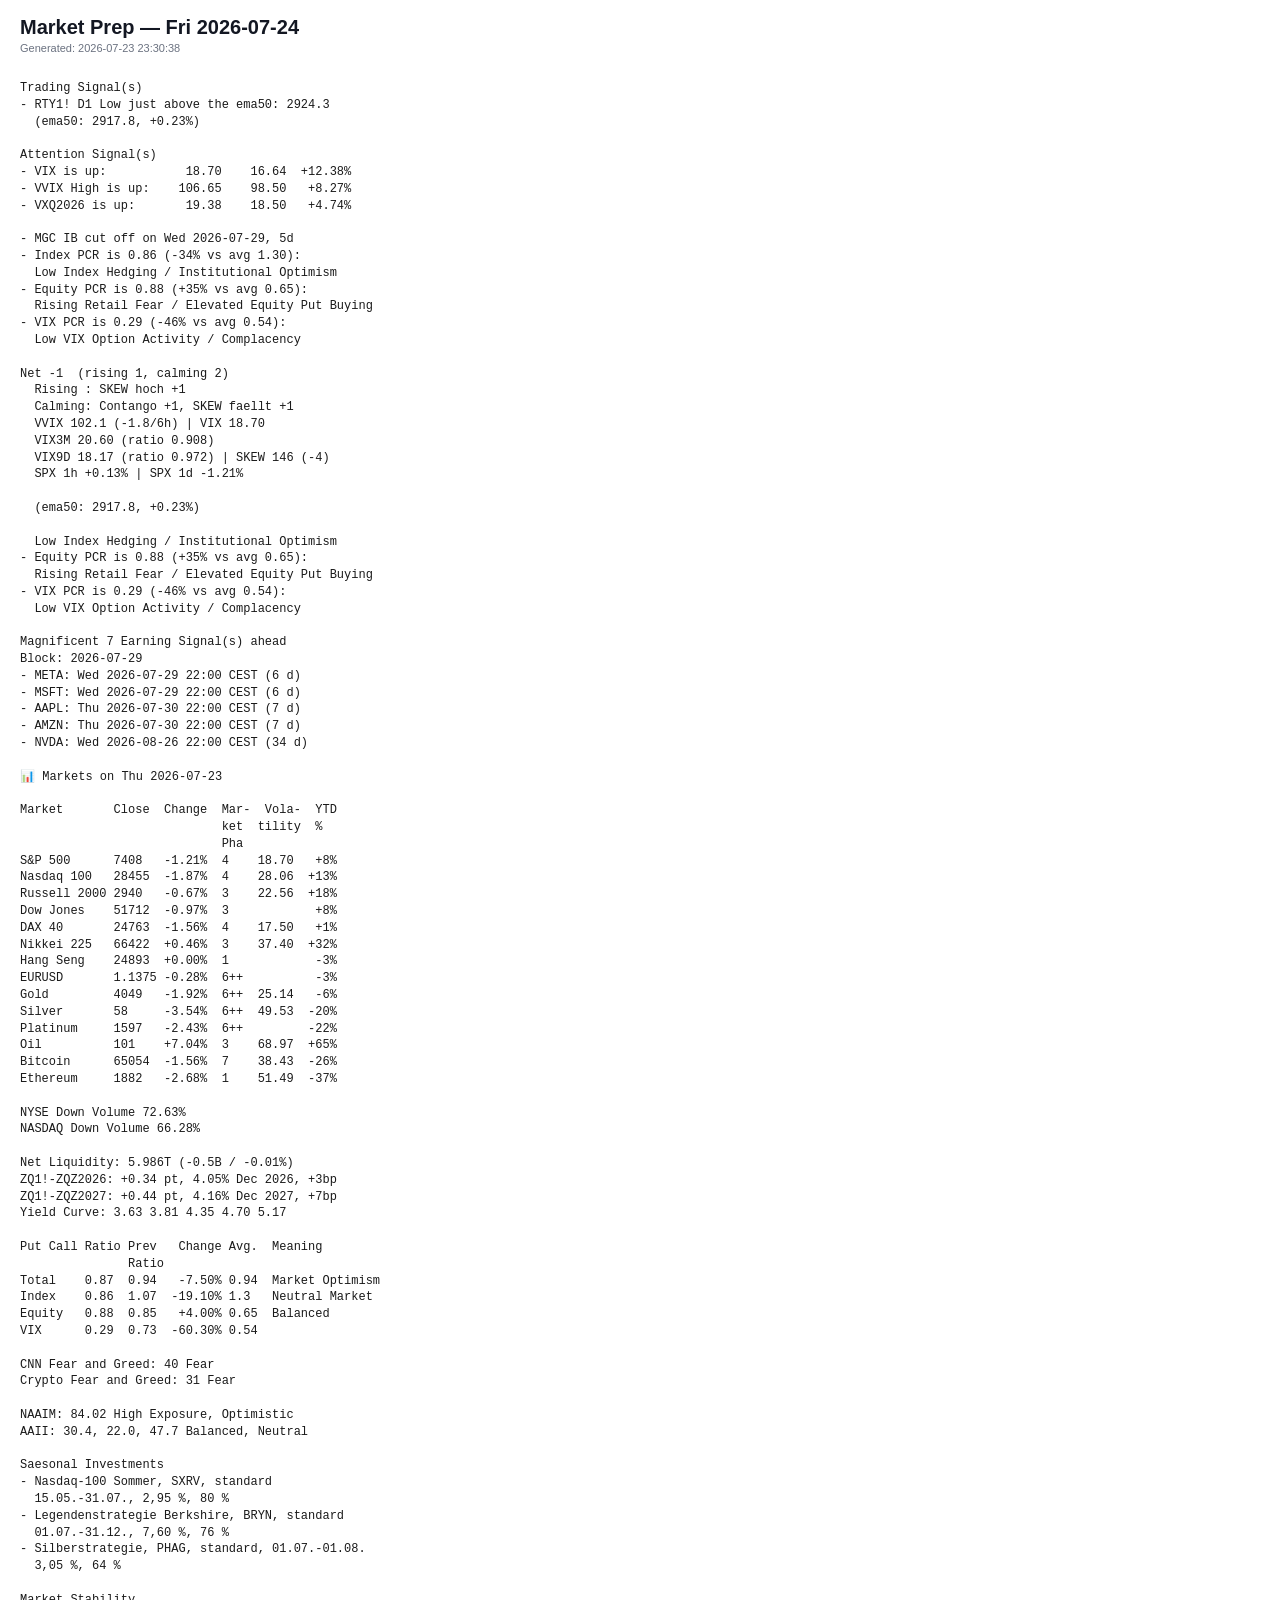
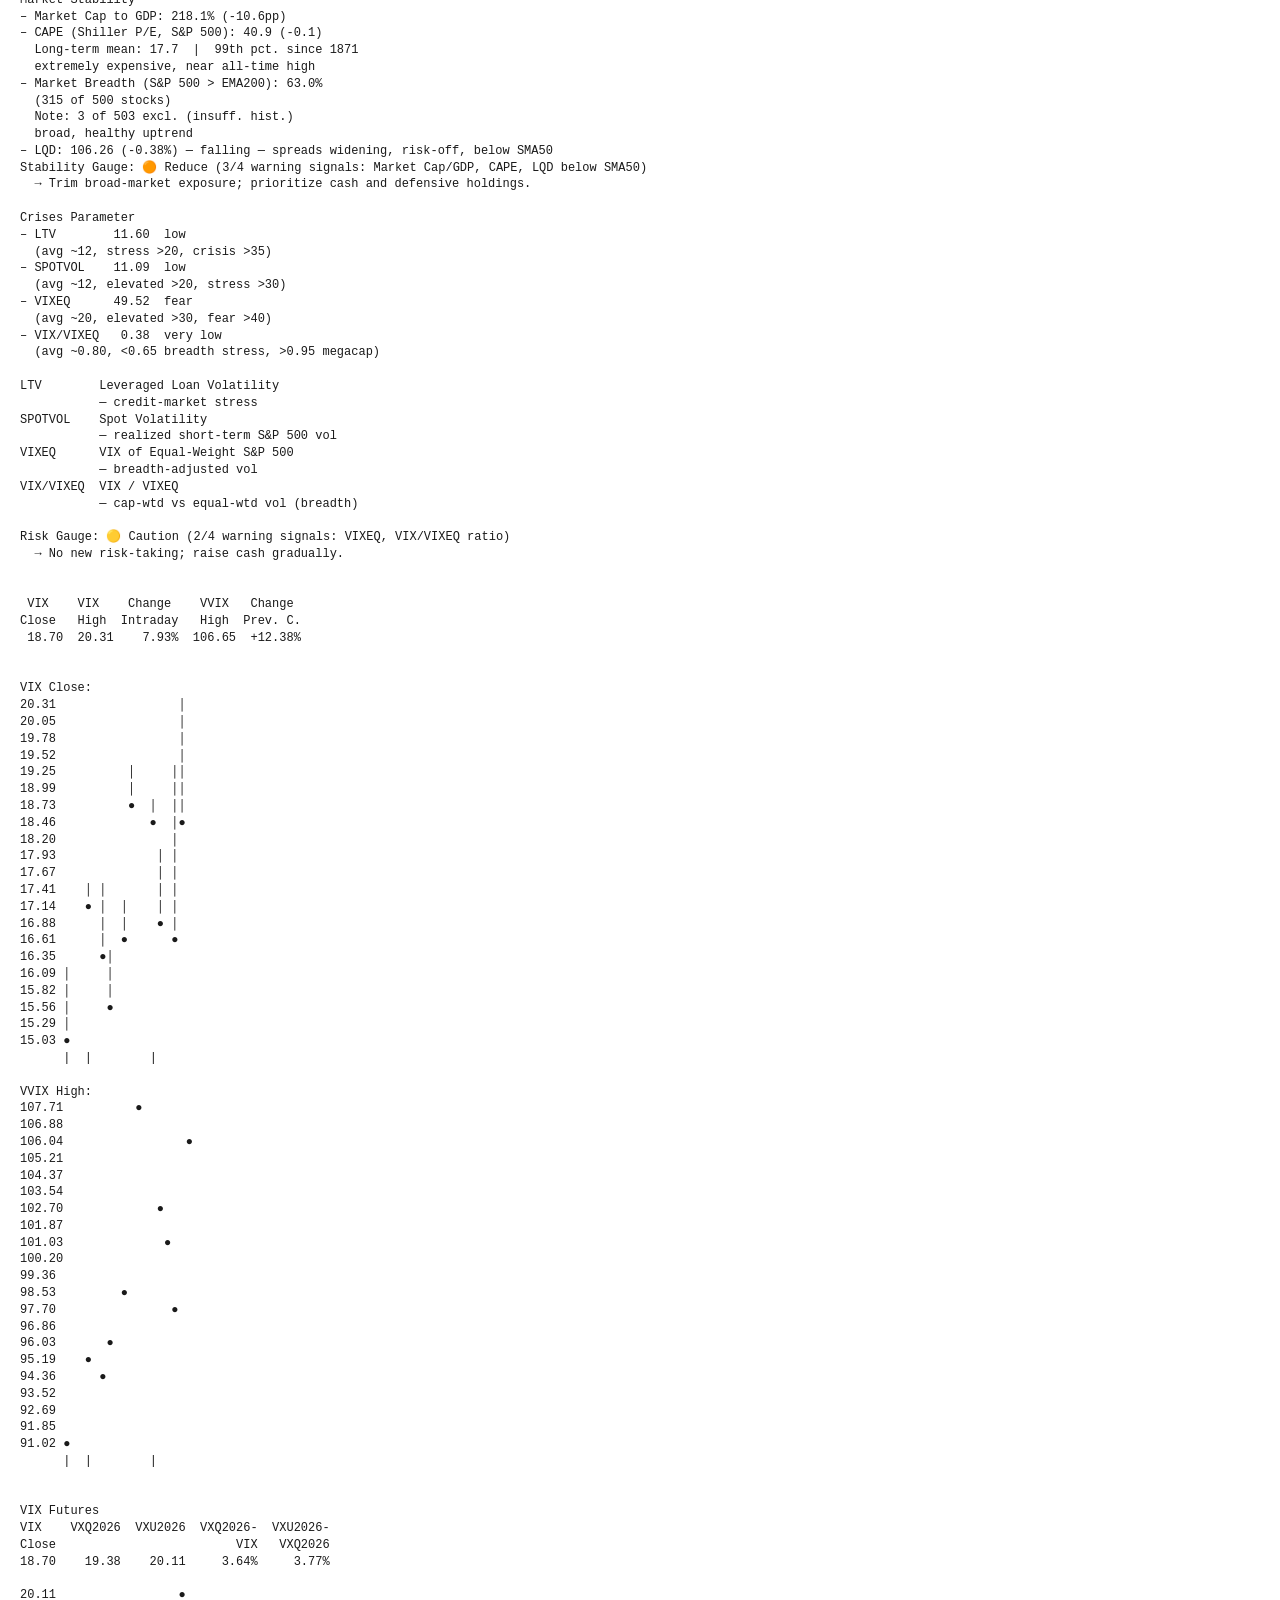
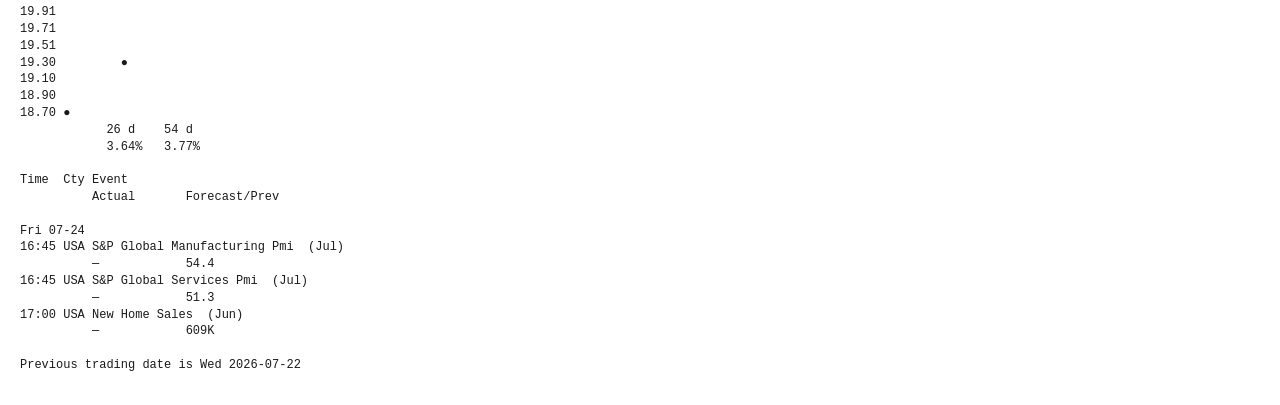
==== commit 38714607: "Pre Market Fri 2026-07-24" ====
--- a/market-prep/index.html
+++ b/market-prep/index.html
@@ -17,37 +17,40 @@
 <body>
   <div class="hdr">
     <div class="hdr-title">Market Prep &mdash; Fri 2026-07-24</div>
-    <div class="hdr-sub">Generated: 2026-07-23 22:04:36</div>
+    <div class="hdr-sub">Generated: 2026-07-23 23:30:38</div>
   </div>
   <div class="content">Trading Signal(s)
 - RTY1! D1 Low just above the ema50: 2924.3
   (ema50: 2917.8, +0.23%)
 
 Attention Signal(s)
-- VIX is up:           19.45    16.64  +16.89%
+- VIX is up:           18.70    16.64  +12.38%
 - VVIX High is up:    106.65    98.50   +8.27%
-- VXQ2026 is up:       19.62    18.50   +6.04%
+- VXQ2026 is up:       19.38    18.50   +4.74%
 
 - MGC IB cut off on Wed 2026-07-29, 5d
 - Index PCR is 0.86 (-34% vs avg 1.30):
   Low Index Hedging / Institutional Optimism
 - Equity PCR is 0.88 (+35% vs avg 0.65):
   Rising Retail Fear / Elevated Equity Put Buying
-
-Net +2  (rising 3, calming 1)
-  Rising : SKEW sehr hoch +2, SPX schwach
-  (1d) +1
-  Calming: Contango +1
-  VVIX 104.7 (+0.8/6h) | VIX 19.57
-  VIX3M 21.10 (ratio 0.927)
-  VIX9D 19.46 (ratio 0.994) | SKEW 150 (-1)
-  SPX 1h -0.17% | SPX 1d -1.50%
+- VIX PCR is 0.29 (-46% vs avg 0.54):
+  Low VIX Option Activity / Complacency
+
+Net -1  (rising 1, calming 2)
+  Rising : SKEW hoch +1
+  Calming: Contango +1, SKEW faellt +1
+  VVIX 102.1 (-1.8/6h) | VIX 18.70
+  VIX3M 20.60 (ratio 0.908)
+  VIX9D 18.17 (ratio 0.972) | SKEW 146 (-4)
+  SPX 1h +0.13% | SPX 1d -1.21%
 
   (ema50: 2917.8, +0.23%)
 
   Low Index Hedging / Institutional Optimism
 - Equity PCR is 0.88 (+35% vs avg 0.65):
   Rising Retail Fear / Elevated Equity Put Buying
+- VIX PCR is 0.29 (-46% vs avg 0.54):
+  Low VIX Option Activity / Complacency
 
 Magnificent 7 Earning Signal(s) ahead
 Block: 2026-07-29
@@ -62,35 +65,37 @@
 Market       Close  Change  Mar-  Vola-  YTD
                             ket  tility  %
                             Pha
-S&amp;P 500      7391   -1.44%  4    19.44   +8%
-Nasdaq 100   28337  -2.28%  4    29.49  +12%
-Russell 2000 2940   -0.67%  3    22.99  +18%
-Dow Jones    51651  -1.09%  3            +7%
+S&amp;P 500      7408   -1.21%  4    18.70   +8%
+Nasdaq 100   28455  -1.87%  4    28.06  +13%
+Russell 2000 2940   -0.67%  3    22.56  +18%
+Dow Jones    51712  -0.97%  3            +8%
 DAX 40       24763  -1.56%  4    17.50   +1%
 Nikkei 225   66422  +0.46%  3    37.40  +32%
 Hang Seng    24893  +0.00%  1            -3%
-EURUSD       1.1379 -0.25%  6++          -3%
-Gold         4050   -1.90%  6++  25.26   -6%
-Silver       58     -3.52%  6++  49.62  -20%
-Platinum     1596   -2.53%  6++         -22%
-Oil          100    +6.47%  3    69.09  +65%
-Bitcoin      64824  -1.91%  7    38.37  -26%
-Ethereum     1876   -3.00%  1    51.50  -37%
-
-Prelease, hence skip barchart values
+EURUSD       1.1375 -0.28%  6++          -3%
+Gold         4049   -1.92%  6++  25.14   -6%
+Silver       58     -3.54%  6++  49.53  -20%
+Platinum     1597   -2.43%  6++         -22%
+Oil          101    +7.04%  3    68.97  +65%
+Bitcoin      65054  -1.56%  7    38.43  -26%
+Ethereum     1882   -2.68%  1    51.49  -37%
+
+NYSE Down Volume 72.63%
+NASDAQ Down Volume 66.28%
 
 Net Liquidity: 5.986T (-0.5B / -0.01%)
-ZQ1!-ZQZ2026: +0.33 pt, 4.04% Dec 2026, +2.5bp
-ZQ1!-ZQZ2027: +0.39 pt, 4.10% Dec 2027, +1.5bp
+ZQ1!-ZQZ2026: +0.34 pt, 4.05% Dec 2026, +3bp
+ZQ1!-ZQZ2027: +0.44 pt, 4.16% Dec 2027, +7bp
 Yield Curve: 3.63 3.81 4.35 4.70 5.17
 
 Put Call Ratio Prev   Change Avg.  Meaning
                Ratio
-Total    0.87  0.94   -7.70% 0.94  Market Optimism
-Index    0.86  1.07  -19.50% 1.3   Neutral Market
+Total    0.87  0.94   -7.50% 0.94  Market Optimism
+Index    0.86  1.07  -19.10% 1.3   Neutral Market
 Equity   0.88  0.85   +4.00% 0.65  Balanced
-
-CNN Fear and Greed: 39 Fear
+VIX      0.29  0.73  -60.30% 0.54
+
+CNN Fear and Greed: 40 Fear
 Crypto Fear and Greed: 31 Fear
 
 NAAIM: 84.02 High Exposure, Optimistic
@@ -109,20 +114,20 @@
 – CAPE (Shiller P/E, S&amp;P 500): 40.9 (-0.1)
   Long-term mean: 17.7  |  99th pct. since 1871
   extremely expensive, near all-time high
-– Market Breadth (S&amp;P 500 &gt; EMA200): 62.9%
-  (314 of 499 stocks)
-  Note: 4 of 503 excl. (insuff. hist.)
+– Market Breadth (S&amp;P 500 &gt; EMA200): 63.0%
+  (315 of 500 stocks)
+  Note: 3 of 503 excl. (insuff. hist.)
   broad, healthy uptrend
-– LQD: 106.25 (-0.39%) — falling — spreads widening, risk-off, below SMA50
+– LQD: 106.26 (-0.38%) — falling — spreads widening, risk-off, below SMA50
 Stability Gauge: 🟠 Reduce (3/4 warning signals: Market Cap/GDP, CAPE, LQD below SMA50)
   → Trim broad-market exposure; prioritize cash and defensive holdings.
 
 Crises Parameter
-– LTV        12.14  low
+– LTV        11.60  low
   (avg ~12, stress &gt;20, crisis &gt;35)
-– SPOTVOL    11.85  low
+– SPOTVOL    11.09  low
   (avg ~12, elevated &gt;20, stress &gt;30)
-– VIXEQ      49.53  fear
+– VIXEQ      49.52  fear
   (avg ~20, elevated &gt;30, fear &gt;40)
 – VIX/VIXEQ   0.38  very low
   (avg ~0.80, &lt;0.65 breadth stress, &gt;0.95 megacap)
@@ -142,7 +147,7 @@
 
  VIX    VIX    Change    VVIX   Change
 Close   High  Intraday   High  Prev. C.
- 19.45  20.31    4.23%  106.65  +16.89%
+ 18.70  20.31    7.93%  106.65  +12.38%
 
 
 VIX Close:
@@ -150,10 +155,10 @@
 20.05                 │
 19.78                 │
 19.52                 │
-19.25          │     │●
-18.99          │     │
-18.73          ●  │  │
-18.46             ●  │
+19.25          │     ││
+18.99          │     ││
+18.73          ●  │  ││
+18.46             ●  │●
 18.20                │
 17.93              │ │
 17.67              │ │
@@ -197,28 +202,28 @@
 VIX Futures
 VIX    VXQ2026  VXU2026  VXQ2026-  VXU2026-
 Close                         VIX   VXQ2026
-19.45    19.62    20.35     0.87%     3.72%
-
-20.35                 ●
-20.22
-20.09
-19.96
-19.84
+18.70    19.38    20.11     3.64%     3.77%
+
+20.11                 ●
+19.91
 19.71
-19.58         ●
-19.45 ●
+19.51
+19.30         ●
+19.10
+18.90
+18.70 ●
             26 d    54 d
-            0.87%   3.72%
+            3.64%   3.77%
 
 Time  Cty Event
           Actual       Forecast/Prev
 
 Fri 07-24
-15:45 USA S&amp;P Global Manufacturing Pmi  (Jul)
+16:45 USA S&amp;P Global Manufacturing Pmi  (Jul)
           —            54.4
-15:45 USA S&amp;P Global Services Pmi  (Jul)
+16:45 USA S&amp;P Global Services Pmi  (Jul)
           —            51.3
-16:00 USA New Home Sales  (Jun)
+17:00 USA New Home Sales  (Jun)
           —            609K
 
 Previous trading date is Wed 2026-07-22
